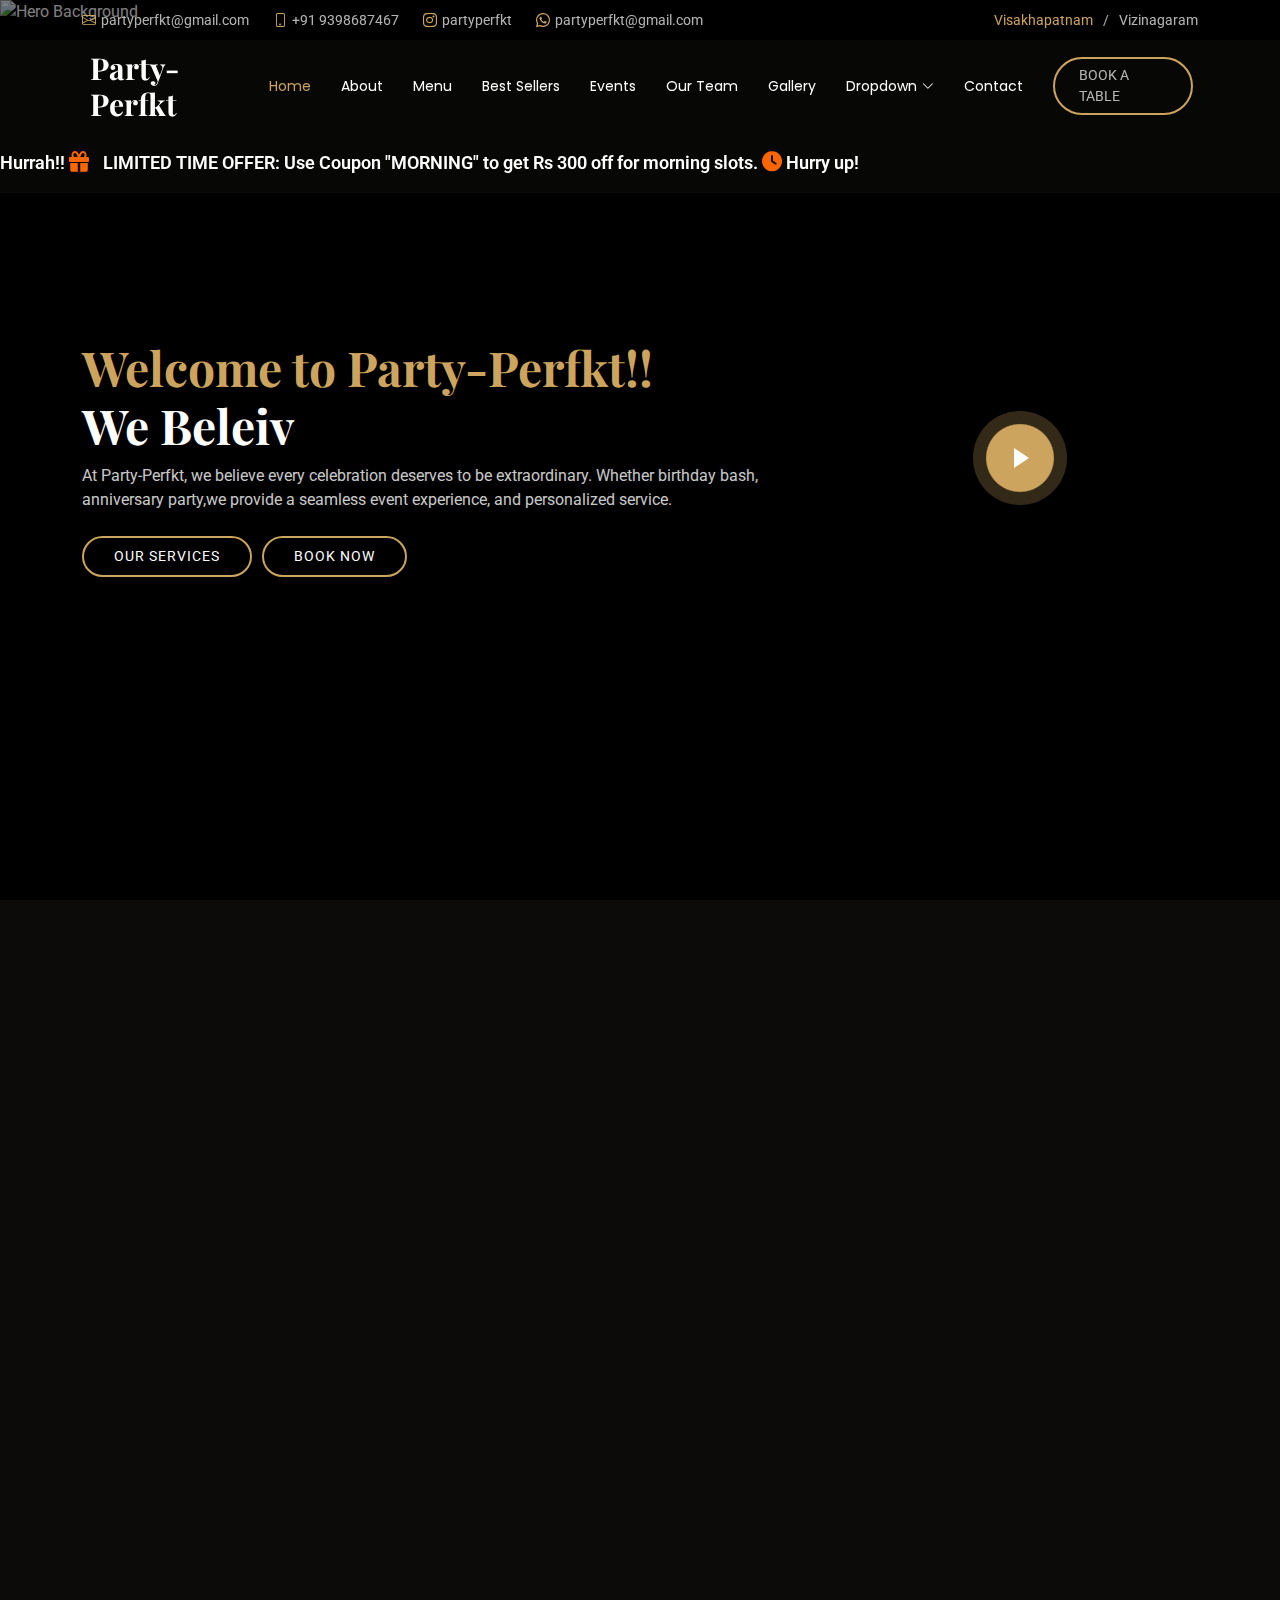
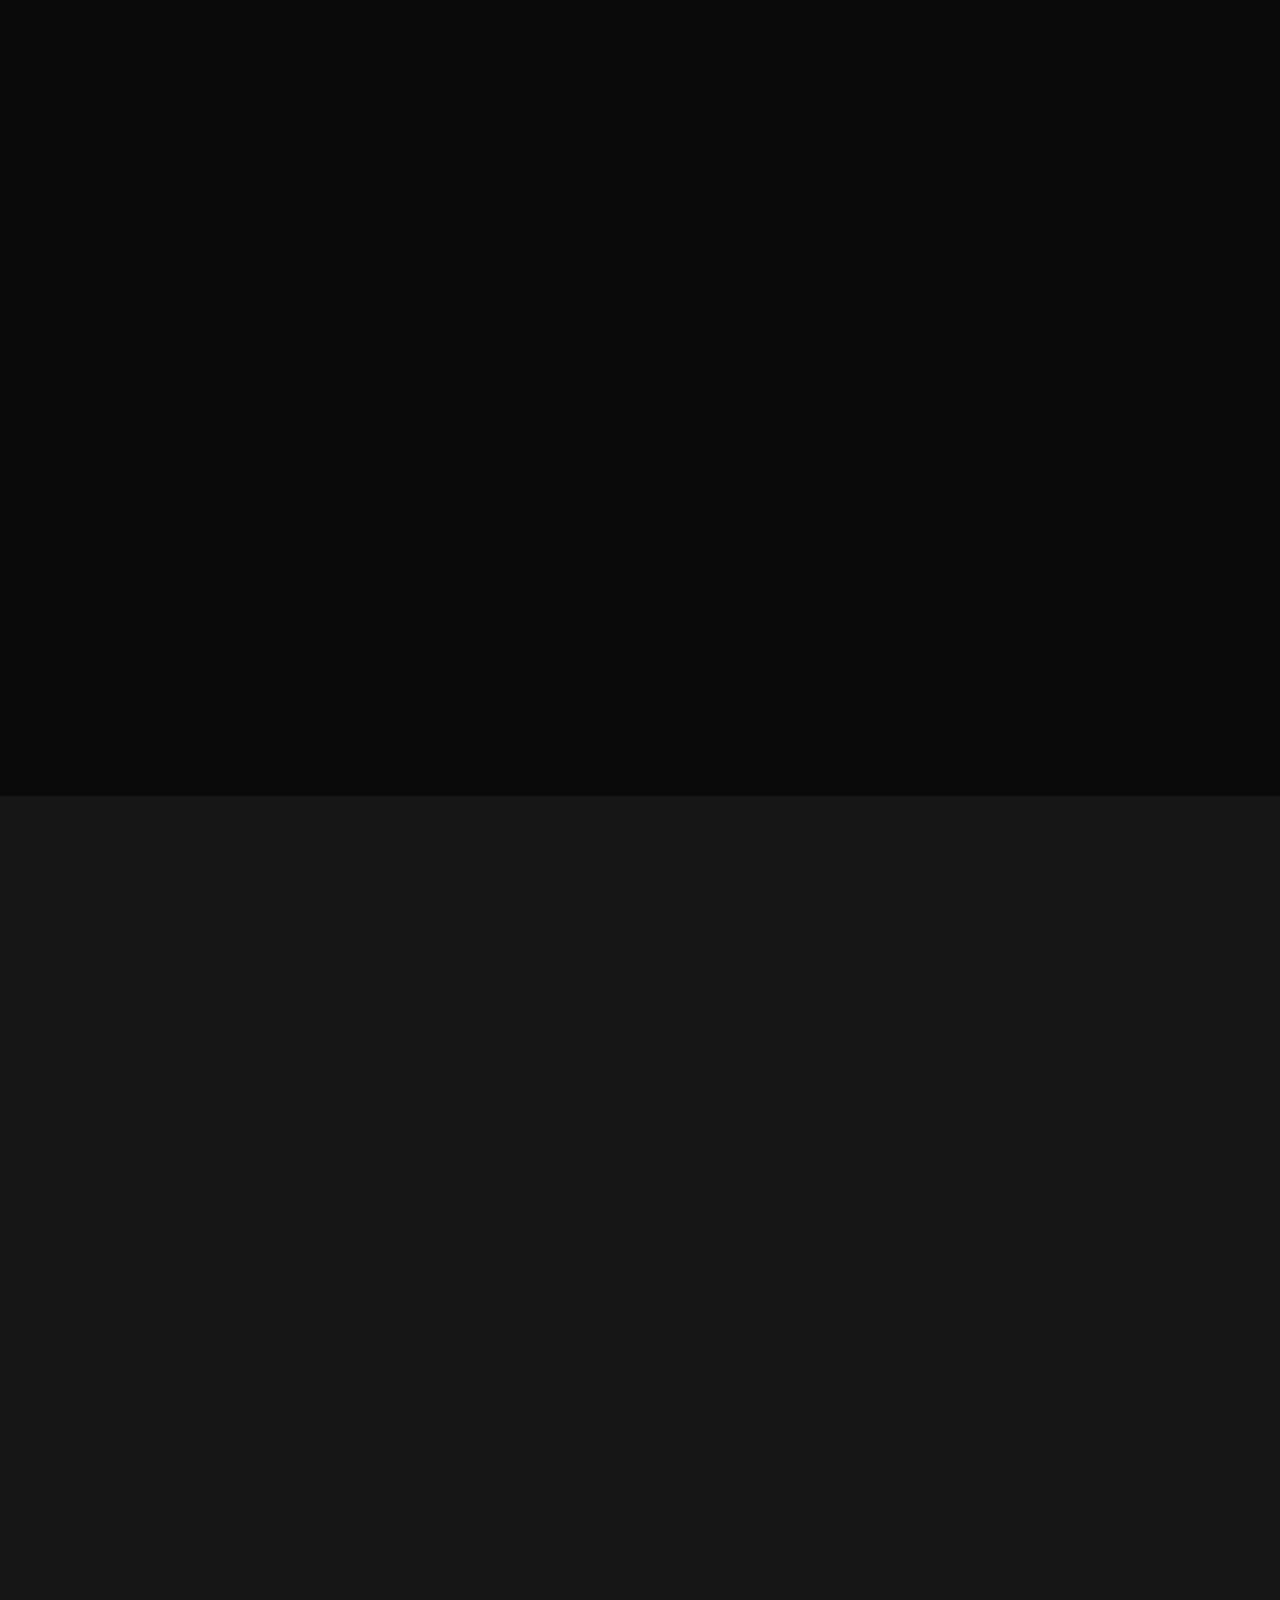
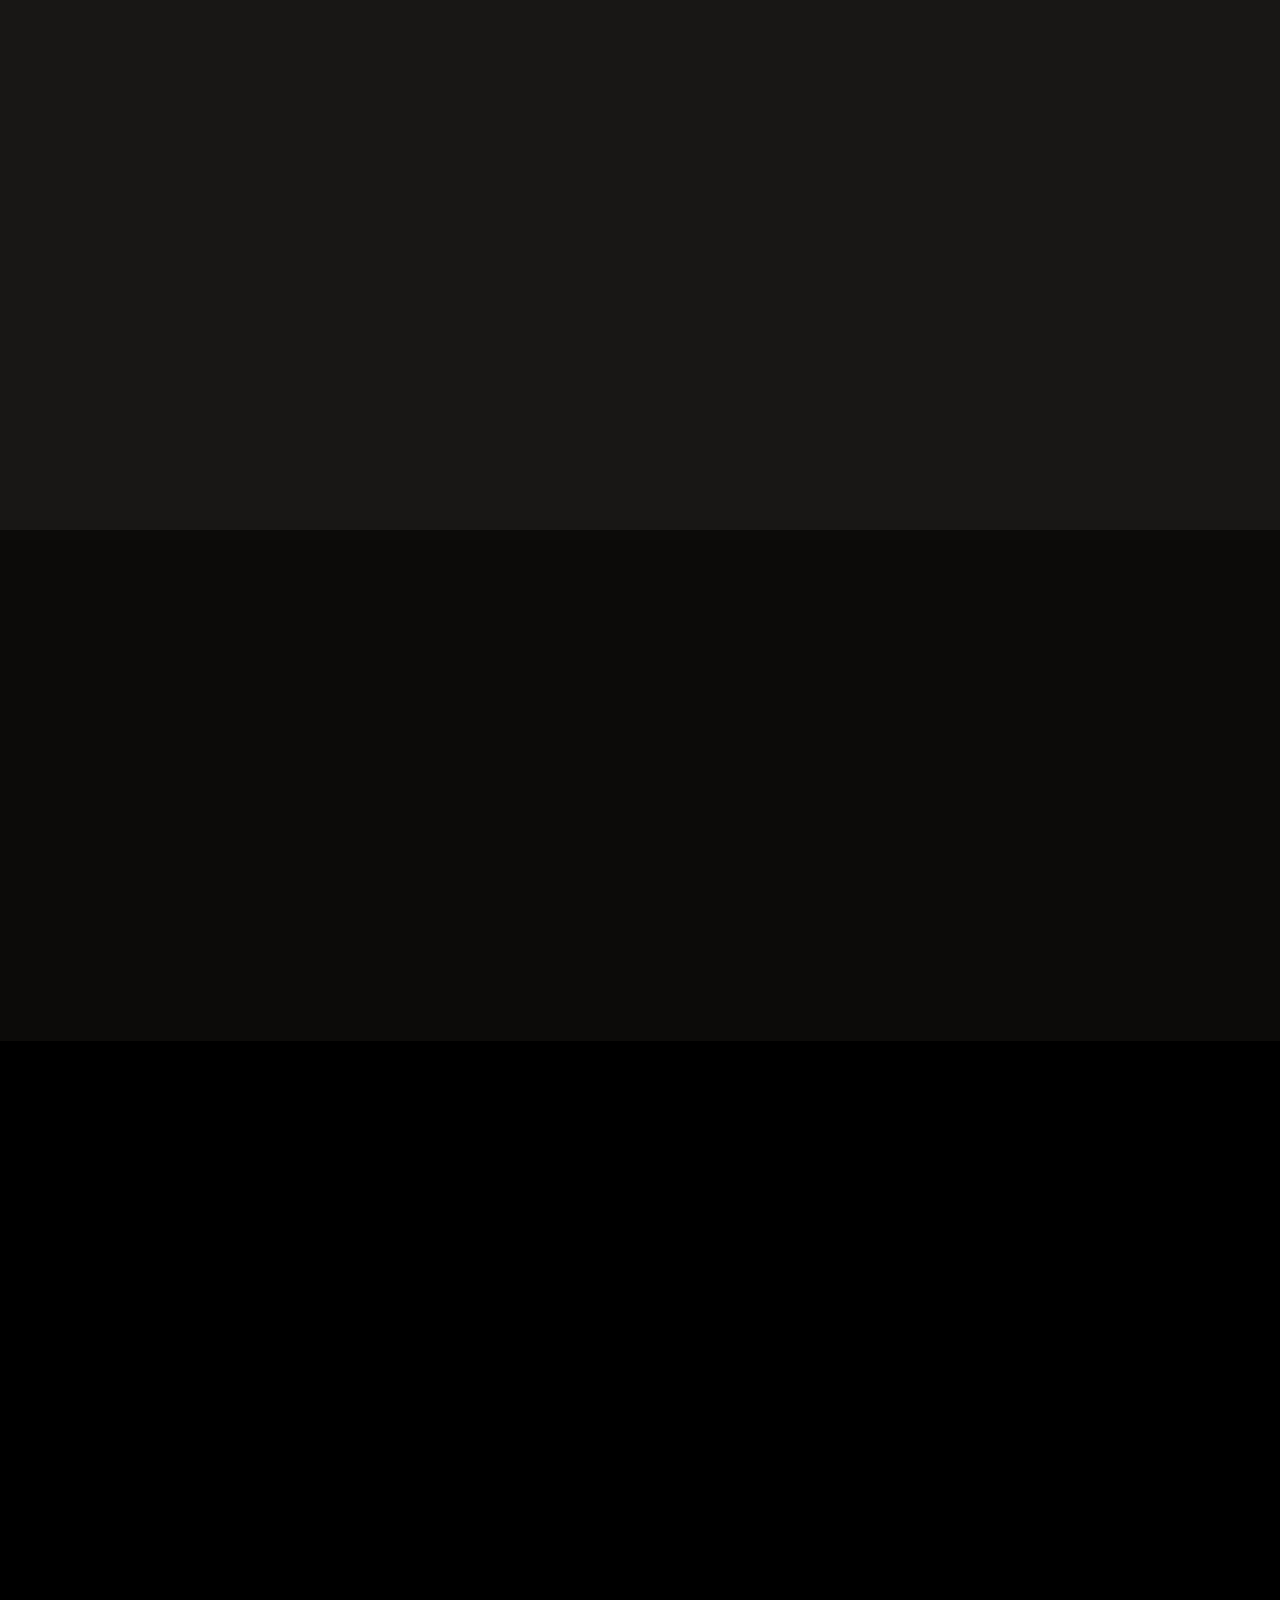
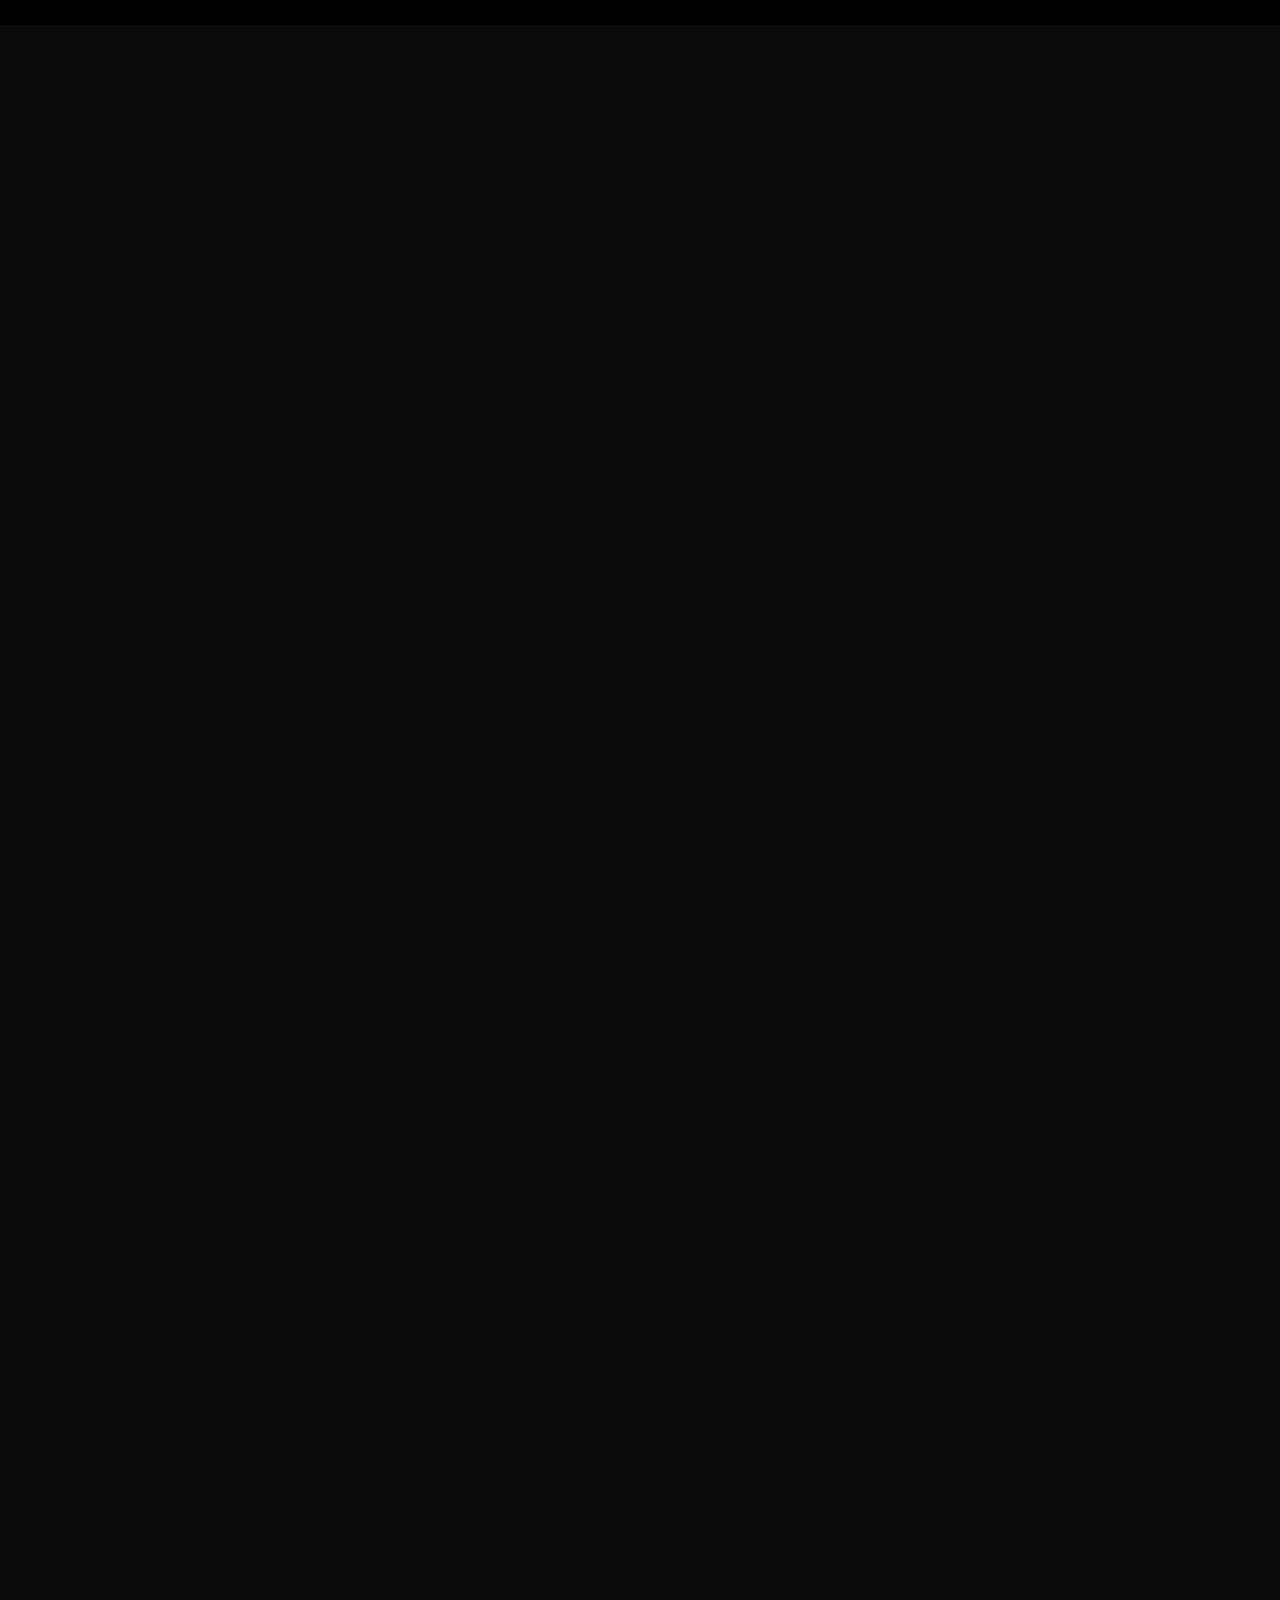
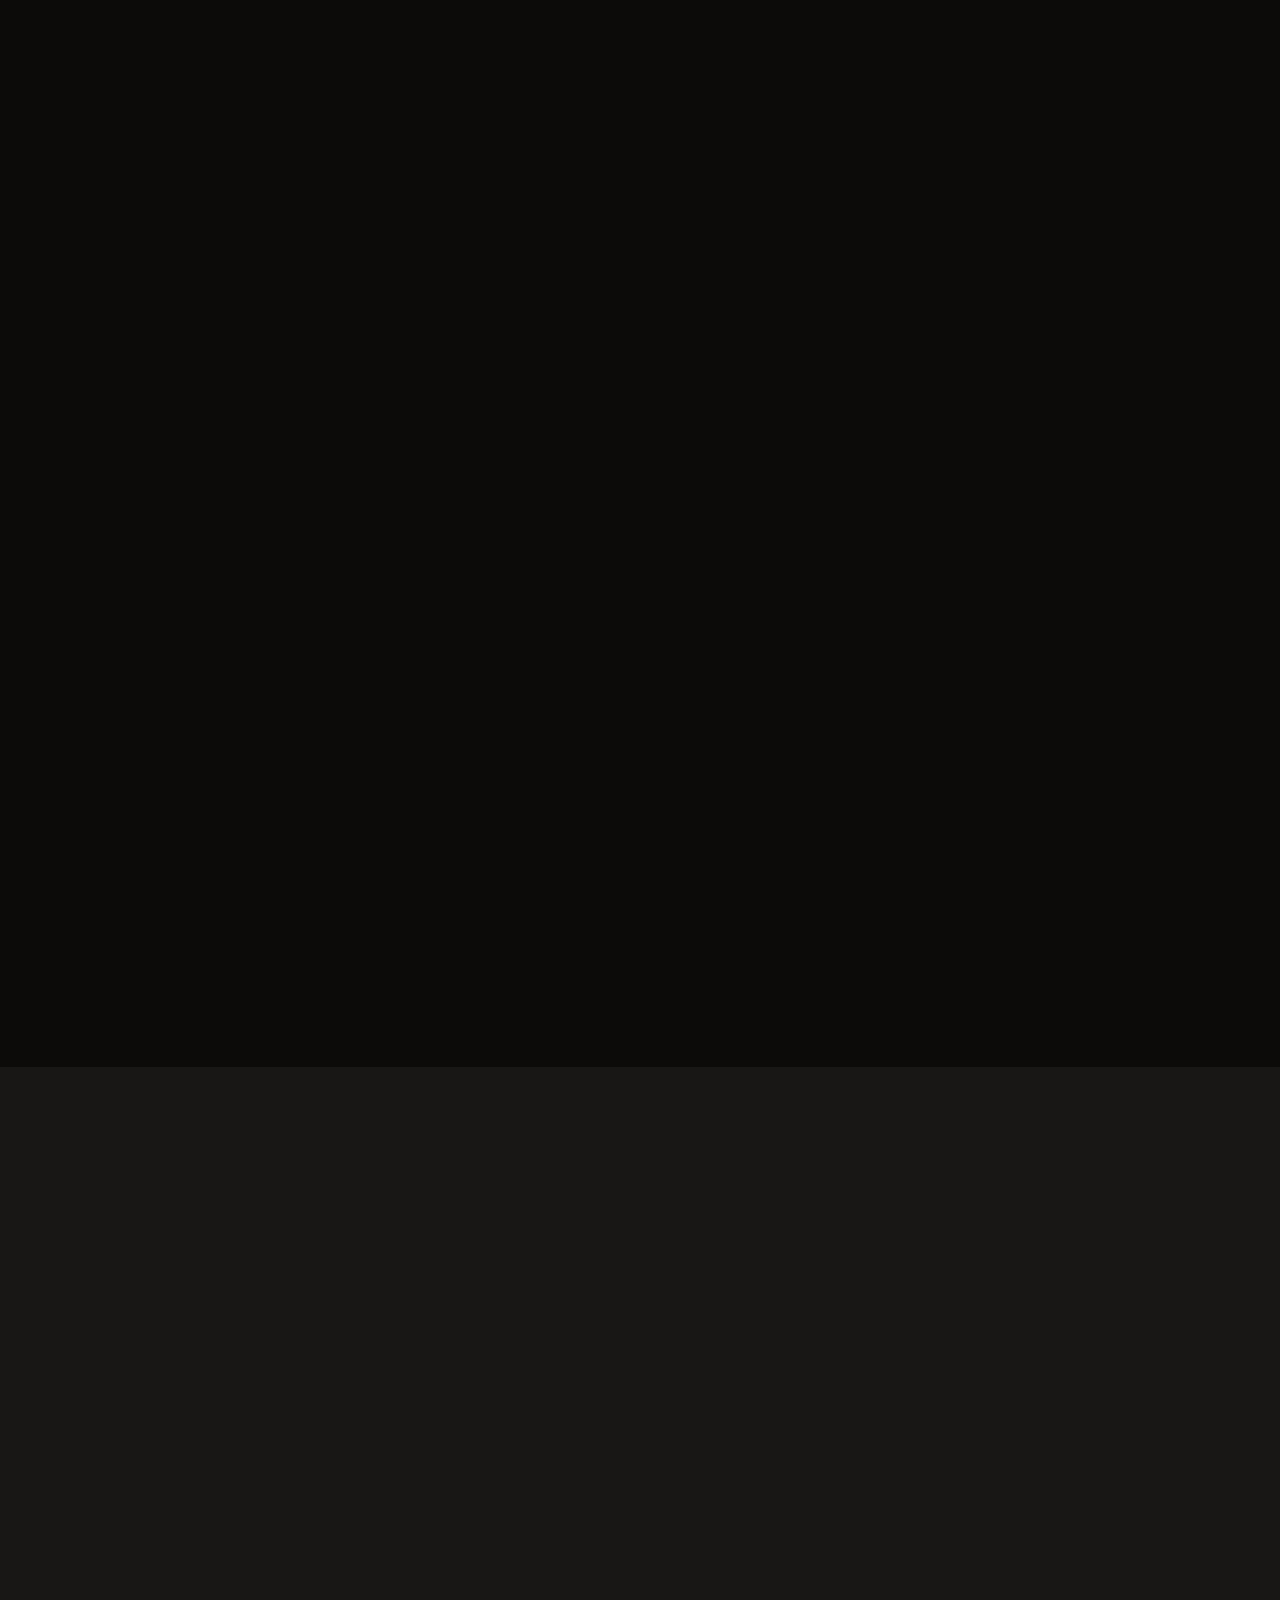
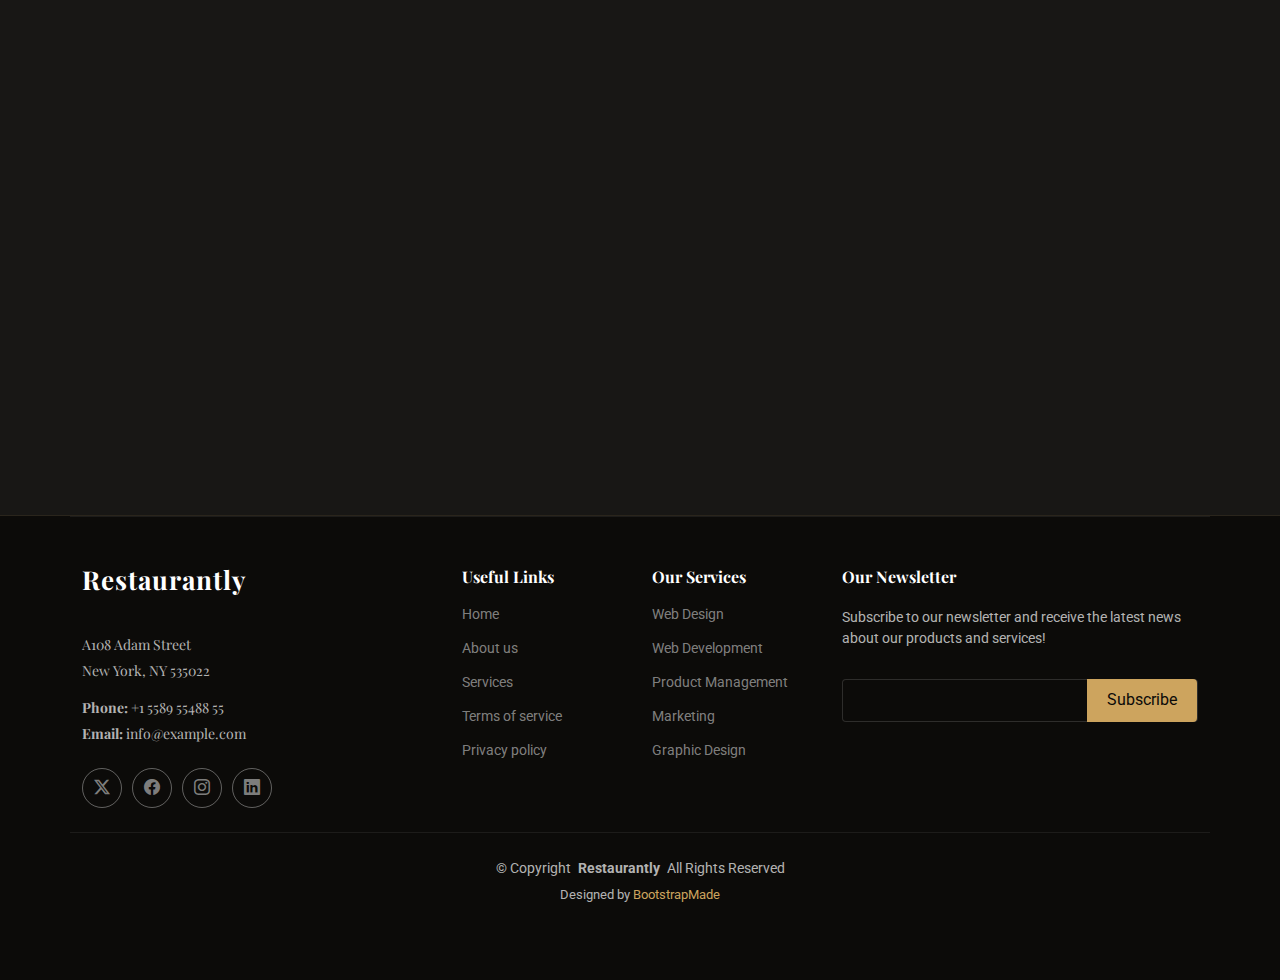
==== index.html @ 82a50529 "Initial commit" ====
<!DOCTYPE html>
<html lang="en">

<head>
  <meta charset="utf-8">
  <meta content="width=device-width, initial-scale=1.0" name="viewport">
  <title>Party-Perfkt</title>
  <meta name="description" content="">
  <meta name="keywords" content="">

  <!-- Favicons -->
  <link href="http://localhost/base/assets/img/3.png" rel="icon">
  <link href="assets/img/apple-touch-icon.png" rel="apple-touch-icon">

  <!-- Fonts -->
  <link href="https://fonts.googleapis.com" rel="preconnect">
  <link href="https://fonts.gstatic.com" rel="preconnect" crossorigin>
  <link href="https://fonts.googleapis.com/css2?family=Roboto:ital,wght@0,100;0,300;0,400;0,500;0,700;0,900;1,100;1,300;1,400;1,500;1,700;1,900&family=Poppins:ital,wght@0,100;0,200;0,300;0,400;0,500;0,600;0,700;0,800;0,900;1,100;1,200;1,300;1,400;1,500;1,600;1,700;1,800;1,900&family=Playfair+Display:ital,wght@0,400;0,500;0,600;0,700;0,800;0,900;1,400;1,500;1,600;1,700;1,800;1,900&display=swap" rel="stylesheet">

  <!-- Vendor CSS Files -->
  <link href="assets/vendor/bootstrap/css/bootstrap.min.css" rel="stylesheet">
  <link href="assets/vendor/bootstrap-icons/bootstrap-icons.css" rel="stylesheet">
  <link href="assets/vendor/aos/aos.css" rel="stylesheet">
  <link href="assets/vendor/glightbox/css/glightbox.min.css" rel="stylesheet">
  <link href="assets/vendor/swiper/swiper-bundle.min.css" rel="stylesheet">

  <!-- Main CSS File -->
  <link href="assets/css/main.css" rel="stylesheet">


  <!-- my addons -->
  <link rel="stylesheet" href="https://cdnjs.cloudflare.com/ajax/libs/font-awesome/6.0.0-beta3/css/all.min.css">

</head>

<style>
  /* Container for scrolling */
.scrolling-message {
  display: flex;
  white-space: nowrap;
  overflow: hidden;
  animation: scroll-left 13s linear infinite;
}

/* Scroll animation */
@keyframes scroll-left {
  0% {
    transform: translateX(100%);
  }
  100% {
    transform: translateX(-100%);
  }
}

/* Styling for the offer text */
.offer-text {
  font-size: 18px;
  font-weight: 600;
  color: #fff;
}

/* Icons styling */
.fas {
  color: #ff6600;
  font-size: 20px;
}

/* Spacing between elements */
.mr-2 {
  margin-right: 10px;
}

.hero img {
  width: 100%;
  height: 100%;
  object-fit: cover; /* Ensures the image maintains its aspect ratio */
  transition: transform 1s ease-in-out;
  max-width: 100%;  /* Prevent the image from being stretched too much */
  max-height: 100vh; /* Make sure it doesn't grow beyond the viewport height */
}

.hero img.zoom {
  transform: scale(1.5); /* Zoom in the image */
}


</style>

<body class="index-page">

  <header id="header" class="header fixed-top">

    <div class="topbar d-flex align-items-center">
      <div class="container d-flex justify-content-center justify-content-md-between">
        <div class="contact-info d-flex align-items-center">
          <i class="bi bi-envelope d-flex align-items-center"><a href="partyperfkt@gmail.com">partyperfkt@gmail.com</a></i>
          <i class="bi bi-phone d-flex align-items-center ms-4"><span>+91 9398687467</span></i>
          <i class="bi bi-instagram d-flex align-items-center ms-4"><a href="partyperfkt@gmail.com">partyperfkt</a></i>
          <i class="bi bi-whatsapp d-flex align-items-center ms-4"><a href="partyperfkt@gmail.com">partyperfkt@gmail.com</a></i>
        </div>
        <div class="languages d-none d-md-flex align-items-center">
          <ul>
            <li>Visakhapatnam</li>
            <li><a href="#">Vizinagaram</a></li>
          </ul>
        </div>
      </div>
    </div><!-- End Top Bar -->

    <div class="branding d-flex align-items-cente">

      <div class="container position-relative d-flex align-items-center justify-content-between">
        <a href="index.html" class="logo d-flex align-items-center me-auto me-xl-0">
          <!-- Uncomment the line below if you also wish to use an image logo -->
          <img src="http://localhost/base/assets/img/3.png" alt="" style="max-height: 50px;">
          <h1 class="sitename">Party-Perfkt</h1>
        </a>

        <nav id="navmenu" class="navmenu">
          <ul>
            <li><a href="#hero" class="active">Home<br></a></li>
            <li><a href="#about">About</a></li>
            <li><a href="#menu">Menu</a></li>
            <li><a href="#specials">Best Sellers</a></li>
            <li><a href="#events">Events</a></li>
            <li><a href="#chefs">Our Team</a></li>
            <li><a href="#gallery">Gallery</a></li>
            <li class="dropdown"><a href="#"><span>Dropdown</span> <i class="bi bi-chevron-down toggle-dropdown"></i></a>
              <ul>
                <li><a href="#">Dropdown 1</a></li>
                <li class="dropdown"><a href="#"><span>Deep Dropdown</span> <i class="bi bi-chevron-down toggle-dropdown"></i></a>
                  <ul>
                    <li><a href="#">Deep Dropdown 1</a></li>
                    <li><a href="#">Deep Dropdown 2</a></li>
                    <li><a href="#">Deep Dropdown 3</a></li>
                    <li><a href="#">Deep Dropdown 4</a></li>
                    <li><a href="#">Deep Dropdown 5</a></li>
                  </ul>
                </li>
                <li><a href="#">Dropdown 2</a></li>
                <li><a href="#">Dropdown 3</a></li>
                <li><a href="#">Dropdown 4</a></li>
              </ul>
            </li>
            <li><a href="#contact">Contact</a></li>
          </ul>
          <i class="mobile-nav-toggle d-xl-none bi bi-list"></i>
        </nav>

        <a class="btn-book-a-table d-none d-xl-block" href="#book-a-table">Book a Table</a>

      </div>

    </div>
    <div class="branding d-flex align-items-center">
      <div class="scrolling-message d-flex align-items-center">
        <span class="offer-text">Hurrah!! <i class="fas fa-gift mr-2"></i> LIMITED TIME OFFER: Use Coupon "MORNING" to get Rs 300 off for morning slots. <i class="fas fa-clock"></i> Hurry up!</span>
      </div>
    </div>
    

  </header>

  <main class="main">

    <!-- Hero Section -->
    <section id="hero" class="hero section dark-background">
      <img src="assets/img/hero-bg2.png" alt="Hero Background" id="hero-image" data-aos="fade-in">

    <div class="container mt-3">
      <div class="row">
        <div class="col-lg-8 d-flex flex-column align-items-center align-items-lg-start mt-4 mt-lg-0">
          <h2><span>Welcome to Party-Perfkt!!</span></h2>
          <h2 data-aos="fade-up" id="typewriter" data-aos-delay="100"><span>Party-Perfkt</span></h2>
          <!-- <p class="fs-6" data-aos="fade-up" data-aos-delay="200">Delivering great services for more than 10K+ happy customers!</p> -->
          <p class="fs-6" data-aos="fade-up" data-aos-delay="200">At Party-Perfkt, we believe every celebration deserves to be extraordinary. Whether birthday bash, anniversary party,we provide a seamless event experience, and personalized service.</p>
          <div class="d-flex mt-4" data-aos="fade-up" data-aos-delay="300">
            <a href="#menu" class="cta-btn">Our Services</a>
            <a href="#book-a-table" class="cta-btn">Book Now</a>
          </div>
        </div>
        <div class="col-lg-4 d-flex align-items-center justify-content-center mt-5 mt-lg-0">
          <a href="https://www.youtube.com/watch?v=Y7f98aduVJ8" class="glightbox pulsating-play-btn"></a>
        </div>
      </div>
    </div>
    </section>
    


    <!-- About Section -->
    <section id="about" class="about section">

      <div class="container" data-aos="fade-up" data-aos-delay="100">

        <div class="row gy-4">
          <div class="col-lg-6 order-1 order-lg-2">
            <img src="assets/img/about.png" class="img-fluid about-img" alt="">
          </div>
          <div class="col-lg-6 order-2 order-lg-1 content">
            <h3>About Party-Perfkt</h3>
            <p class="fst-italic">
              Welcome to Party Perfkt, Where we specialize in creating unforgettable private event experiences. Whether it's a birthday, anniversary, date, or any special occasion, we provide:
            </p>
            <ul>
              <li><i class="bi bi-check2-all"></i> <span>State-of-the-art audio and video for a premium entertainment experience</span></li>
              <li><i class="bi bi-check2-all"></i> <span>Delicious food, custom cakes, and vibrant flowers to make your event memorable</span></li>
              <li><i class="bi bi-check2-all"></i> <span>Themed decorations to bring your vision to life</span></li>
              <li><i class="bi bi-check2-all"></i> <span>A dedicated team to handle every detail, ensuring you can relax and enjoy your time</span></li>

            </ul>
            <p>
              Let Party Perfkt transform your celebrations into extraordinary memories with a personalized touch and seamless service!
            </p>
          </div>
        </div>

      </div>

    </section><!-- /About Section -->

    <!-- Why Us Section -->
    <section id="why-us" class="why-us section">

      <!-- Section Title -->
      <div class="container section-title" data-aos="fade-up">
        <h2>WHY US</h2>
        <p>Why Choose Our Services</p>
      </div><!-- End Section Title -->

      <div class="container">

        <div class="row gy-4">

          <div class="col-lg-4" data-aos="fade-up" data-aos-delay="100">
            <div class="card-item">
              <span>01</span>
              <h4><a href="" class="stretched-link">Affordability</a></h4>
              <p>We believe in making luxury accessible. Our competitive pricing ensures you get top-notch decor and services without compromising on quality.</p>
            </div>
          </div><!-- Card Item -->

          <div class="col-lg-4" data-aos="fade-up" data-aos-delay="200">
            <div class="card-item">
              <span>02</span>
              <h4><a href="" class="stretched-link">Customization</a></h4>
              <p>Your event is unique, and so are our services. We work closely with you to understand your vision and bring it to life with personalized touches that reflect your style.</p>
            </div>
          </div><!-- Card Item -->

          <div class="col-lg-4" data-aos="fade-up" data-aos-delay="300">
            <div class="card-item">
              <span>03</span>
              <h4><a href="" class="stretched-link">Mini Theater Experience</a></h4>
              <p>Immerse yourself in our bespoke mini theater setups, perfect for private screenings, movie nights, or gaming parties. We provide state-of-the-art equipment and cozy seating arrangements to elevate your entertainment experience.</p>
            </div>
          </div><!-- Card Item -->

          <div class="col-lg-4" data-aos="fade-up" data-aos-delay="300">
            <div class="card-item">
              <span>04</span>
              <h4><a href="" class="stretched-link">Proffesionalism</a></h4>
              <p>With years of experience in event planning and decor, our team is committed to professionalism and excellence. We handle every aspect of your event with care and attention to detail.</p>
            </div>
          </div>

          <div class="col-lg-4" data-aos="fade-up" data-aos-delay="300">
            <div class="card-item">
              <span>05</span>
              <h4><a href="" class="stretched-link">Premium Decor</a></h4>
              <p>Elevate your event with our exquisite decorations tailored to your theme and preferences. From elegant centerpieces to eye-catching backdrops, our team ensures every detail is meticulously crafted to create a stunning ambiance.</p>
            </div>
          </div>

          <div class="col-lg-4" data-aos="fade-up" data-aos-delay="300">
            <div class="card-item">
              <span>06</span>
              <h4><a href="" class="stretched-link">Cakes & Flowers</a></h4>
              <p>Add just XX rupees and enjoy an additional half-kilogram of cake! and a bouquet of flowers! and make your people full of blushed and happiness.</p>
            </div>
          </div>

        </div>

      </div>

    </section><!-- /Why Us Section -->

    <!-- Menu Section -->
    <section id="menu" class="menu section">

      <!-- Section Title -->
      <div class="container section-title" data-aos="fade-up">
        <h2>Menu</h2>
        <p>Check Our Add-ons</p>
      </div><!-- End Section Title -->

      <div class="container isotope-layout" data-default-filter="*" data-layout="masonry" data-sort="original-order">

        <div class="row" data-aos="fade-up" data-aos-delay="100">
          <div class="col-lg-12 d-flex justify-content-center">
            <ul class="menu-filters isotope-filters">
              <li data-filter="*" class="filter-active">All add-ons</li>
               <li data-filter=".filter-starters">Decorations</li>
              <li data-filter=".filter-salads">Bouquets</li>
              <li data-filter=".filter-specialty">Cakes</li>
            </ul>
          </div>
        </div><!-- Menu Filters -->

        <div class="row isotope-container" data-aos="fade-up" data-aos-delay="200">

          <!-- Fog Effect -->
          <div class="col-lg-6 menu-item isotope-item filter-starters">
              <img src="assets/img/menu/fogeffect.png" class="menu-img" alt="">
              <div class="menu-content">
                  <a href="/decorations.html">Fog Effect</a><span>₹ 499</span>
              </div>
              <div class="menu-ingredients">
                  Stunning fog effect for your event.
              </div>
          </div><!-- Menu Item -->
      
          <!-- Photo Clippings (16 Pics) -->
          <div class="col-lg-6 menu-item isotope-item filter-starters">
              <img src="assets/img/menu/photoclippings.jpg" class="menu-img" alt="">
              <div class="menu-content">
                  <a href="/decorations.html">Photo Clippings (16 Pics)</a><span>₹ 499</span>
              </div>
              <div class="menu-ingredients">
                  Get 16 beautifully printed photo clippings for your special occasion.
              </div>
          </div><!-- Menu Item -->
      
          <!-- Party Props -->
          <div class="col-lg-6 menu-item isotope-item filter-starters">
              <img src="assets/img/menu/partyprops.jpg" class="menu-img" alt="">
              <div class="menu-content">
                  <a href="/decorations.html">Party Props</a><span>₹ 199</span>
              </div>
              <div class="menu-ingredients">
                  Fun props for your party celebration.
              </div>
          </div><!-- Menu Item -->
      
          <!-- LED Numbers -->
          <div class="col-lg-6 menu-item isotope-item filter-starters">
              <img src="assets/img/menu/lednumbers.jpg" class="menu-img" alt="">
              <div class="menu-content">
                  <a href="/decorations.html">LED Numbers</a><span>₹ 99</span>
              </div>
              <div class="menu-ingredients">
                  LED illuminated numbers for your event.
              </div>
          </div><!-- Menu Item -->

      
          <!-- HBD Letters -->
          <div class="col-lg-6 menu-item isotope-item filter-starters">
              <img src="assets/img/menu/hbdletters.jpg" class="menu-img" alt="">
              <div class="menu-content">
                  <a href="/decorations.html">HBD Letters</a><span>₹ 99</span>
              </div>
              <div class="menu-ingredients">
                  Stylish "Happy Birthday" letters for your celebration.
              </div>
          </div><!-- Menu Item -->
      
          <!-- Candle Path -->
          <div class="col-lg-6 menu-item isotope-item filter-starters">
              <img src="assets/img/menu/candlepath.png" class="menu-img" alt="">
              <div class="menu-content">
                  <a href="/decorations.html">Candle Path</a><span>₹ 250</span>
              </div>
              <div class="menu-ingredients">
                  Create a beautiful candle path for a romantic ambiance.
              </div>
          </div><!-- Menu Item -->

          <div class="col-lg-6 menu-item isotope-item filter-specialty">
            <img src="assets/img/menu/cake.jpg" class="menu-img" alt="">
            <div class="menu-content">
                <a href="/cakes.html">Chocolate Cake</a><span>₹ 799</span>
            </div>
            <div class="menu-ingredients">
                A rich, decadent chocolate cake with layers of creamy frosting.
            </div>
        </div><!-- Menu Item -->
    
        <!-- Vanilla Cake -->
        <div class="col-lg-6 menu-item isotope-item filter-specialty">
            <img src="assets/img/menu/cake.jpg" class="menu-img" alt="">
            <div class="menu-content">
                <a href="/cakes.html">Vanilla Cake</a><span>₹ 699</span>
            </div>
            <div class="menu-ingredients">
                A light and fluffy vanilla cake with a smooth buttercream frosting.
            </div>
        </div><!-- Menu Item -->
    
        <!-- Red Velvet Cake -->
        <div class="col-lg-6 menu-item isotope-item filter-specialty">
            <img src="assets/img/menu/cake.jpg" class="menu-img" alt="">
            <div class="menu-content">
                <a href="/cakes.html">Red Velvet Cake</a><span>₹ 899</span>
            </div>
            <div class="menu-ingredients">
                A delicious red velvet cake with cream cheese frosting.
            </div>
        </div><!-- Menu Item -->
    
        <!-- Black Forest Cake -->
        <div class="col-lg-6 menu-item isotope-item filter-specialty">
            <img src="assets/img/menu/cake.jpg" class="menu-img" alt="">
            <div class="menu-content">
                <a href="/cakes.html">Black Forest Cake</a><span>₹ 999</span>
            </div>
            <div class="menu-ingredients">
                A rich cake with layers of whipped cream, chocolate shavings, and cherries.
            </div>
        </div><!-- Menu Item -->
    
        <!-- Fruit Cake -->
        <div class="col-lg-6 menu-item isotope-item filter-specialty">
            <img src="assets/img/menu/cake.jpg" class="menu-img" alt="">
            <div class="menu-content">
                <a href="/cakes.html">Fruit Cake</a><span>₹ 849</span>
            </div>
            <div class="menu-ingredients">
                A moist cake loaded with fresh seasonal fruits and nuts.
            </div>
        </div>

         <!-- Rose Bouquet -->
    <div class="col-lg-6 menu-item isotope-item filter-salads">
      <img src="assets/img/menu/rosebouquet.png" class="menu-img" alt="">
      <div class="menu-content">
          <a href="/flowers.html">Rose Bouquet</a><span>₹ 499</span>
      </div>
      <div class="menu-ingredients">
          A beautiful bouquet of fresh red roses, perfect for any occasion.
      </div>
  </div><!-- Menu Item -->

  <!-- Lily Bouquet -->
  <div class="col-lg-6 menu-item isotope-item filter-salads">
      <img src="assets/img/menu/rosebouquet.png" class="menu-img" alt="">
      <div class="menu-content">
          <a href="/flowers.html">Lily Bouquet</a><span>₹ 599</span>
      </div>
      <div class="menu-ingredients">
          A lovely bouquet of fresh white lilies to brighten up any room.
      </div>
  </div><!-- Menu Item -->

  <!-- Mixed Flower Bouquet -->
  <div class="col-lg-6 menu-item isotope-item filter-salads">
      <img src="assets/img/menu/rosebouquet.png" class="menu-img" alt="">
      <div class="menu-content">
          <a href="/flowers.html">Mixed Flower Bouquet</a><span>₹ 649</span>
      </div>
      <div class="menu-ingredients">
          A vibrant mix of seasonal flowers, ideal for any special event.
      </div>
  </div><!-- Menu Item -->

  <!-- Tulip Bouquet -->
  <div class="col-lg-6 menu-item isotope-item filter-salads">
      <img src="assets/img/menu/rosebouquet.png" class="menu-img" alt="">
      <div class="menu-content">
          <a href="/flowers.html">Tulip Bouquet</a><span>₹ 799</span>
      </div>
      <div class="menu-ingredients">
          A stunning bouquet of fresh, colorful tulips, symbolizing love and elegance.
      </div>
  </div><!-- Menu Item -->

  <!-- Sunflower Bouquet -->
  <div class="col-lg-6 menu-item isotope-item filter-salads">
      <img src="assets/img/menu/rosebouquet.png" class="menu-img" alt="">
      <div class="menu-content">
          <a href="/flowers.html">Sunflower Bouquet</a><span>₹ 699</span>
      </div>
      <div class="menu-ingredients">
          A cheerful bouquet of sunflowers to brighten anyone's day.
      </div>
  </div><!-- Menu Item -->
      
      </div><!-- End Menu Row -->

      </div>

    </section><!-- /Menu Section -->

    <!-- Specials Section -->
    <section id="specials" class="specials section">

      <!-- Section Title -->
      <div class="container section-title" data-aos="fade-up">
        <h2>Best Sellers</h2>
        <p>Check Our Best Sellers</p>
      </div><!-- End Section Title -->

      <div class="container" data-aos="fade-up" data-aos-delay="100">

        <div class="row">
            <div class="col-lg-3">
                <ul class="nav nav-tabs flex-column">
                    <!-- Rose Bouquet -->
                    <li class="nav-item">
                        <a class="nav-link active show" data-bs-toggle="tab" href="#item-tab-1">Rose Bouquet</a>
                    </li>
                    <!-- Black Forest Cake -->
                    <li class="nav-item">
                        <a class="nav-link" data-bs-toggle="tab" href="#item-tab-2">Black Forest Cake</a>
                    </li>
                    <!-- Fog Effect -->
                    <li class="nav-item">
                        <a class="nav-link" data-bs-toggle="tab" href="#item-tab-3">Fog Effect</a>
                    </li>
                    <!-- Party Props -->
                    <li class="nav-item">
                        <a class="nav-link" data-bs-toggle="tab" href="#item-tab-4">Party Props</a>
                    </li>
                    <!-- Photo Clippings -->
                    <li class="nav-item">
                        <a class="nav-link" data-bs-toggle="tab" href="#item-tab-5">Photo Clippings (16 Pics)</a>
                    </li>
                </ul>
            </div>
            <div class="col-lg-9 mt-4 mt-lg-0">
                <div class="tab-content">
                    <!-- Rose Bouquet -->
                    <div class="tab-pane active show" id="item-tab-1">
                        <div class="row">
                            <div class="col-lg-8 details order-2 order-lg-1">
                                <h3>Rose Bouquet</h3>
                                <p class="fst-italic">A beautiful bouquet of fresh red roses, perfect for any occasion.</p>
                                <p>Gift a classic bouquet of red roses to express love, passion, and admiration. Ideal for birthdays, anniversaries, or just to make someone's day special.</p>
                                <h3>₹ 499</h3>
                            </div>
                            <div class="col-lg-4 text-center order-1 order-lg-2">
                                <img src="assets/img/specials-1.png" alt="" class="img-fluid">
                            </div>
                        </div>
                    </div>
                    <!-- Black Forest Cake -->
                    <div class="tab-pane" id="item-tab-2">
                        <div class="row">
                            <div class="col-lg-8 details order-2 order-lg-1">
                                <h3>Black Forest Cake</h3>
                                <p class="fst-italic">A rich cake with layers of whipped cream, chocolate shavings, and cherries.</p>
                                <p>This delectable cake combines the richness of chocolate, cream, and cherries to create the perfect dessert for any occasion. A must-try for all cake lovers!</p>
                                <h3>₹ 499</h3>
                            </div>
                            <div class="col-lg-4 text-center order-1 order-lg-2">
                                <img src="assets/img/specials-1.png" alt="" class="img-fluid">
                            </div>
                        </div>
                    </div>
                    <!-- Fog Effect -->
                    <div class="tab-pane" id="item-tab-3">
                        <div class="row">
                            <div class="col-lg-8 details order-2 order-lg-1">
                                <h3>Fog Effect</h3>
                                <p class="fst-italic">A stunning fog effect for your event.</p>
                                <p>Create a magical atmosphere with our fog effect. Perfect for parties, performances, and any event where you want to add a touch of mystery and drama.</p>
                                <h3>₹ 499</h3>
                            </div>
                            <div class="col-lg-4 text-center order-1 order-lg-2">
                                <img src="assets/img/specials-1.png" alt="" class="img-fluid">
                            </div>
                        </div>
                    </div>
                    <!-- Party Props -->
                    <div class="tab-pane" id="item-tab-4">
                        <div class="row">
                            <div class="col-lg-8 details order-2 order-lg-1">
                                <h3>Party Props</h3>
                                <p class="fst-italic">Fun props for your party celebration.</p>
                                <p>Get your party started with our fun and quirky party props! From hats and glasses to fun signs, these props will make your event unforgettable.</p>
                                <h3>₹ 499</h3>
                            </div>
                            <div class="col-lg-4 text-center order-1 order-lg-2">
                                <img src="assets/img/specials-1.png" alt="" class="img-fluid">
                            </div>
                        </div>
                    </div>
                    <!-- Photo Clippings (16 Pics) -->
                    <div class="tab-pane" id="item-tab-5">
                        <div class="row">
                            <div class="col-lg-8 details order-2 order-lg-1">
                                <h3>Photo Clippings (16 Pics)</h3>
                                <p class="fst-italic">Get 16 beautifully printed photo clippings for your special occasion.</p>
                                <p>Our photo clipping service prints your favorite photos and cuts them into beautiful, framed pieces. Perfect for displaying memories at parties, weddings, or any event.</p>
                                <h3>₹ 499</h3>
                            </div>
                            <div class="col-lg-4 text-center order-1 order-lg-2">
                                <img src="assets/img/specials-1.png" alt="" class="img-fluid">
                            </div>
                        </div>
                    </div>
                </div>
            </div>
        </div>
    
    </div>
    

    </section><!-- /Specials Section -->

    <!-- Events Section -->
    <section id="events" class="events section">

      <img class="slider-bg" src="assets/img/events-bg.jpg" alt="" data-aos="fade-in">
    
      <div class="container">
    
        <div class="swiper init-swiper" data-aos="fade-up" data-aos-delay="100">
          <script type="application/json" class="swiper-config">
            {
              "loop": true,
              "speed": 600,
              "autoplay": {
                "delay": 5000
              },
              "slidesPerView": "auto",
              "pagination": {
                "el": ".swiper-pagination",
                "type": "bullets",
                "clickable": true
              }
            }
          </script>
          <div class="swiper-wrapper">
    
            <!-- Mini Theatre with Friends and Family -->
            <div class="swiper-slide">
              <div class="row gy-4 event-item">
                <div class="col-lg-6">
                  <img src="assets/img/hero-bg5.png" class="img-fluid" alt="Mini Theatre with Friends and Family">
                </div>
                <div class="col-lg-6 pt-4 pt-lg-0 content">
                  <h3>Mini Theatre with Friends and Family</h3>
                  <div class="price">
                    <p><span>$250</span></p>
                  </div>
                  <p class="fst-italic">
                    Create unforgettable memories with your loved ones by enjoying a private mini theatre experience, tailored just for your group.
                  </p>
                  <ul>
                    <li><i class="bi bi-check2-circle"></i> <span>Customized movie selection for your group</span></li>
                    <li><i class="bi bi-check2-circle"></i> <span>Snacks and refreshments provided</span></li>
                    <li><i class="bi bi-check2-circle"></i> <span>Comfortable seating arrangement for all attendees</span></li>
                  </ul>
                  <p>
                    Our mini theatre setup is perfect for family gatherings, intimate movie nights, or any occasion where you want to experience cinema in a private, cozy setting.
                  </p>
                </div>
              </div>
            </div><!-- End Mini Theatre -->
    
            <!-- Birthday Events -->
            <div class="swiper-slide">
              <div class="row gy-4 event-item">
                <div class="col-lg-6">
                  <img src="assets/img/hero-bg5.png" class="img-fluid" alt="Birthday Events">
                </div>
                <div class="col-lg-6 pt-4 pt-lg-0 content">
                  <h3>Birthday Parties</h3>
                  <div class="price">
                    <p><span>$189</span></p>
                  </div>
                  <p class="fst-italic">
                    Celebrate your special day with a one-of-a-kind birthday event designed just for you!
                  </p>
                  <ul>
                    <li><i class="bi bi-check2-circle"></i> <span>Themed decorations and activities</span></li>
                    <li><i class="bi bi-check2-circle"></i> <span>Customizable party packages for all ages</span></li>
                    <li><i class="bi bi-check2-circle"></i> <span>Delicious cake and snacks included</span></li>
                  </ul>
                  <p>
                    Whether it's a kids' birthday or a milestone celebration, we provide everything you need to make it a memorable day!
                  </p>
                </div>
              </div>
            </div><!-- End Birthday Parties -->
    
            <!-- Mom-to-Be Events -->
            <div class="swiper-slide">
              <div class="row gy-4 event-item">
                <div class="col-lg-6">
                  <img src="assets/img/hero-bg5.png" class="img-fluid" alt="Mom-to-Be Events">
                </div>
                <div class="col-lg-6 pt-4 pt-lg-0 content">
                  <h3>Mom-to-Be Events</h3>
                  <div class="price">
                    <p><span>$220</span></p>
                  </div>
                  <p class="fst-italic">
                    Celebrate the upcoming arrival of your bundle of joy with a beautiful and intimate mom-to-be event.
                  </p>
                  <ul>
                    <li><i class="bi bi-check2-circle"></i> <span>Elegant decor to match your theme</span></li>
                    <li><i class="bi bi-check2-circle"></i> <span>Fun games and activities for guests</span></li>
                    <li><i class="bi bi-check2-circle"></i> <span>Customizable packages for baby showers</span></li>
                  </ul>
                  <p>
                    A perfect event to gather family and friends, with personalized touches to make the mom-to-be feel truly special.
                  </p>
                </div>
              </div>
            </div><!-- End Mom-to-Be Events -->
    
            <!-- Small Private Parties -->
            <div class="swiper-slide">
              <div class="row gy-4 event-item">
                <div class="col-lg-6">
                  <img src="assets/img/hero-bg5.png" class="img-fluid" alt="Small Private Parties">
                </div>
                <div class="col-lg-6 pt-4 pt-lg-0 content">
                  <h3>Small Private Parties</h3>
                  <div class="price">
                    <p><span>$150</span></p>
                  </div>
                  <p class="fst-italic">
                    Host an exclusive, intimate event with your closest friends and family, designed to create lasting memories.
                  </p>
                  <ul>
                    <li><i class="bi bi-check2-circle"></i> <span>Exclusive venue rental for small groups</span></li>
                    <li><i class="bi bi-check2-circle"></i> <span>Custom menus and catering options</span></li>
                    <li><i class="bi bi-check2-circle"></i> <span>Personalized party planning and support</span></li>
                  </ul>
                  <p>
                    Whether it's a dinner party, anniversary, or celebration, we offer a personalized service to create the perfect atmosphere for your small gathering.
                  </p>
                </div>
              </div>
            </div><!-- End Small Private Parties -->
    
            <!-- More event types can be added here in the future -->
    
          </div>
          <div class="swiper-pagination"></div>
        </div>
    
      </div>
    
    </section><!-- /Events Section -->
    

    <!-- Book A Table Section -->
    <section id="book-a-table" class="book-a-table section">

      <!-- Section Title -->
      <div class="container section-title" data-aos="fade-up">
        <h2>Join Waitlist</h2>
        <p>Book Now</p>
      </div><!-- End Section Title -->

      <div class="container" data-aos="fade-up" data-aos-delay="100">

        <form action="forms/book-a-table.php" method="post" role="form" class="php-email-form">
          <div class="row gy-4">
            <div class="col-lg-4 col-md-6">
              <input type="text" name="name" class="form-control" id="name" placeholder="Your Name" required="">
            </div>
            <div class="col-lg-4 col-md-6">
              <input type="email" class="form-control" name="email" id="email" placeholder="Your Email" required="">
            </div>
            <div class="col-lg-4 col-md-6">
              <input type="text" class="form-control" name="phone" id="phone" placeholder="Your Phone" required="">
            </div>
            <div class="col-lg-4 col-md-6">
              <input type="date" name="date" class="form-control" id="date" placeholder="Date" required="">
            </div>
            <div class="col-lg-4 col-md-6">
              <input type="time" class="form-control" name="time" id="time" placeholder="Time" required="">
            </div>
            <div class="col-lg-4 col-md-6">
              <input type="number" class="form-control" name="people" id="people" placeholder="# of people" required="">
            </div>
            <div class="col-lg-12 col-md-12">
              <input type="text" class="form-control" name="location" id="location" placeholder="Enter location" required="" value="Visakhapatnam">
            </div>
          </div>

          <div class="form-group mt-3">
            <textarea class="form-control" name="message" rows="5" placeholder="Message"></textarea>
          </div>

          <div class="text-center mt-3">
            <div class="loading">Loading</div>
            <div class="error-message"></div>
            <div class="sent-message">Your booking request was sent. We will call back or send an Email to confirm your reservation. Thank you!</div>
            <button type="submit">Join Waitlist</button>
          </div>
        </form><!-- End Reservation Form -->

        

      </div>

    </section><!-- /Book A Table Section -->

    <!-- Testimonials Section -->
    <section id="testimonials" class="testimonials section">

      <!-- Section Title -->
      <div class="container section-title" data-aos="fade-up">
        <h2>Customer Reviews</h2>
        <p>What our customers are saying about us</p>
      </div><!-- End Section Title -->
    
      <div class="container" data-aos="fade-up" data-aos-delay="100">
    
        <div class="swiper init-swiper" data-speed="600" data-delay="5000" data-breakpoints="{ &quot;320&quot;: { &quot;slidesPerView&quot;: 1, &quot;spaceBetween&quot;: 40 }, &quot;1200&quot;: { &quot;slidesPerView&quot;: 3, &quot;spaceBetween&quot;: 40 } }">
          <script type="application/json" class="swiper-config">
            {
              "loop": true,
              "speed": 600,
              "autoplay": {
                "delay": 5000
              },
              "slidesPerView": "auto",
              "pagination": {
                "el": ".swiper-pagination",
                "type": "bullets",
                "clickable": true
              },
              "breakpoints": {
                "320": {
                  "slidesPerView": 1,
                  "spaceBetween": 40
                },
                "1200": {
                  "slidesPerView": 3,
                  "spaceBetween": 20
                }
              }
            }
          </script>
          <div class="swiper-wrapper">
    
            <div class="swiper-slide">
              <div class="testimonial-item">
                <p>
                  <i class="bi bi-quote quote-icon-left"></i>
                  <span>We had an unforgettable anniversary celebration! The private room was beautifully decorated, the cake was beyond our expectations, and the emotional photos captured every special moment. Truly a fantastic experience!</span>
                  <i class="bi bi-quote quote-icon-right"></i>
                </p>
                <img src="assets/img/testimonials/testimonials-1.jpg" class="testimonial-img" alt="">
                <h3>Saul & Emma</h3>
              </div>
            </div><!-- End testimonial item -->
    
            <div class="swiper-slide">
              <div class="testimonial-item">
                <p>
                  <i class="bi bi-quote quote-icon-left"></i>
                  <span>Our birthday party was a hit! The private room was perfect for our guests, and the decoration was elegant and tasteful. Plus, the photo booth captured all our happy moments. Highly recommend!</span>
                  <i class="bi bi-quote quote-icon-right"></i>
                </p>
                <img src="assets/img/testimonials/testimonials-2.jpg" class="testimonial-img" alt="">
                <h3>Sara & Friends</h3>
              </div>
            </div><!-- End testimonial item -->
    
            <div class="swiper-slide">
              <div class="testimonial-item">
                <p>
                  <i class="bi bi-quote quote-icon-left"></i>
                  <span>From the cake to the decorations and the photography – everything exceeded our expectations! The private room made our anniversary so special and intimate. Such a professional service!</span>
                  <i class="bi bi-quote quote-icon-right"></i>
                </p>
                <img src="assets/img/testimonials/testimonials-3.jpg" class="testimonial-img" alt="">
                <h3>Jena & Mark</h3>
              </div>
            </div><!-- End testimonial item -->
    
            <div class="swiper-slide">
              <div class="testimonial-item">
                <p>
                  <i class="bi bi-quote quote-icon-left"></i>
                  <span>The perfect venue for our anniversary celebration! The private setting allowed us to enjoy every moment with our loved ones. The cake was beautiful, and the photography really captured the essence of the day.</span>
                  <i class="bi bi-quote quote-icon-right"></i>
                </p>
                <img src="assets/img/testimonials/testimonials-4.jpg" class="testimonial-img" alt="">
                <h3>Matt & Julia</h3>
              </div>
            </div><!-- End testimonial item -->
    
            <div class="swiper-slide">
              <div class="testimonial-item">
                <p>
                  <i class="bi bi-quote quote-icon-left"></i>
                  <span>We booked a private room for my sister’s birthday, and everything was perfect. The decoration was amazing, the service was top-notch, and the photos captured all the emotions. Truly a magical day!</span>
                  <i class="bi bi-quote quote-icon-right"></i>
                </p>
                <img src="assets/img/testimonials/testimonials-5.jpg" class="testimonial-img" alt="">
                <h3>John & Rachel</h3>
              </div>
            </div><!-- End testimonial item -->
    
          </div>
          <div class="swiper-pagination"></div>
        </div>
    
      </div>
    
    </section><!-- /Testimonials Section -->
    
    

    <!-- Gallery Section -->
    <section id="gallery" class="gallery section">

      <!-- Section Title -->
      <div class="container section-title" data-aos="fade-up">
        <h2>Gallery</h2>
        <p>Some photos from Our Restaurant</p>
      </div><!-- End Section Title -->

      <div class="container-fluid" data-aos="fade-up" data-aos-delay="100">

        <div class="row g-0">

          <div class="col-lg-3 col-md-4">
            <div class="gallery-item">
              <a href="assets/img/gallery/gallery-1.jpg" class="glightbox" data-gallery="images-gallery">
                <img src="assets/img/gallery/gallery-1.jpg" alt="" class="img-fluid">
              </a>
            </div>
          </div><!-- End Gallery Item -->

          <div class="col-lg-3 col-md-4">
            <div class="gallery-item">
              <a href="assets/img/gallery/gallery-2.jpg" class="glightbox" data-gallery="images-gallery">
                <img src="assets/img/gallery/gallery-2.jpg" alt="" class="img-fluid">
              </a>
            </div>
          </div><!-- End Gallery Item -->

          <div class="col-lg-3 col-md-4">
            <div class="gallery-item">
              <a href="assets/img/gallery/gallery-3.jpg" class="glightbox" data-gallery="images-gallery">
                <img src="assets/img/gallery/gallery-3.jpg" alt="" class="img-fluid">
              </a>
            </div>
          </div><!-- End Gallery Item -->

          <div class="col-lg-3 col-md-4">
            <div class="gallery-item">
              <a href="assets/img/gallery/gallery-4.jpg" class="glightbox" data-gallery="images-gallery">
                <img src="assets/img/gallery/gallery-4.jpg" alt="" class="img-fluid">
              </a>
            </div>
          </div><!-- End Gallery Item -->

          <div class="col-lg-3 col-md-4">
            <div class="gallery-item">
              <a href="assets/img/gallery/gallery-5.jpg" class="glightbox" data-gallery="images-gallery">
                <img src="assets/img/gallery/gallery-5.jpg" alt="" class="img-fluid">
              </a>
            </div>
          </div><!-- End Gallery Item -->

          <div class="col-lg-3 col-md-4">
            <div class="gallery-item">
              <a href="assets/img/gallery/gallery-6.jpg" class="glightbox" data-gallery="images-gallery">
                <img src="assets/img/gallery/gallery-6.jpg" alt="" class="img-fluid">
              </a>
            </div>
          </div><!-- End Gallery Item -->

          <div class="col-lg-3 col-md-4">
            <div class="gallery-item">
              <a href="assets/img/gallery/gallery-7.jpg" class="glightbox" data-gallery="images-gallery">
                <img src="assets/img/gallery/gallery-7.jpg" alt="" class="img-fluid">
              </a>
            </div>
          </div><!-- End Gallery Item -->

          <div class="col-lg-3 col-md-4">
            <div class="gallery-item">
              <a href="assets/img/gallery/gallery-8.jpg" class="glightbox" data-gallery="images-gallery">
                <img src="assets/img/gallery/gallery-8.jpg" alt="" class="img-fluid">
              </a>
            </div>
          </div><!-- End Gallery Item -->

        </div>

      </div>

    </section><!-- /Gallery Section -->

    <!-- Chefs Section -->
    <section id="chefs" class="chefs section">

      <!-- Section Title -->
      <div class="container section-title" data-aos="fade-up">
        <h2>Team</h2>
        <p>Necessitatibus eius consequatur</p>
      </div><!-- End Section Title -->

      <div class="container">

        <div class="row gy-4">

          <div class="col-lg-4" data-aos="fade-up" data-aos-delay="100">
            <div class="member">
              <img src="assets/img/chefs/chefs-1.jpg" class="img-fluid" alt="">
              <div class="member-info">
                <div class="member-info-content">
                  <h4>Walter White</h4>
                  <span>Master Chef</span>
                </div>
                <div class="social">
                  <a href=""><i class="bi bi-twitter-x"></i></a>
                  <a href=""><i class="bi bi-facebook"></i></a>
                  <a href=""><i class="bi bi-instagram"></i></a>
                  <a href=""><i class="bi bi-linkedin"></i></a>
                </div>
              </div>
            </div>
          </div><!-- End Team Member -->

          <div class="col-lg-4" data-aos="fade-up" data-aos-delay="200">
            <div class="member">
              <img src="assets/img/chefs/chefs-2.jpg" class="img-fluid" alt="">
              <div class="member-info">
                <div class="member-info-content">
                  <h4>Sarah Jhonson</h4>
                  <span>Patissier</span>
                </div>
                <div class="social">
                  <a href=""><i class="bi bi-twitter-x"></i></a>
                  <a href=""><i class="bi bi-facebook"></i></a>
                  <a href=""><i class="bi bi-instagram"></i></a>
                  <a href=""><i class="bi bi-linkedin"></i></a>
                </div>
              </div>
            </div>
          </div><!-- End Team Member -->

          <div class="col-lg-4" data-aos="fade-up" data-aos-delay="300">
            <div class="member">
              <img src="assets/img/chefs/chefs-3.jpg" class="img-fluid" alt="">
              <div class="member-info">
                <div class="member-info-content">
                  <h4>William Anderson</h4>
                  <span>Cook</span>
                </div>
                <div class="social">
                  <a href=""><i class="bi bi-twitter-x"></i></a>
                  <a href=""><i class="bi bi-facebook"></i></a>
                  <a href=""><i class="bi bi-instagram"></i></a>
                  <a href=""><i class="bi bi-linkedin"></i></a>
                </div>
              </div>
            </div>
          </div><!-- End Team Member -->

        </div>

      </div>

    </section><!-- /Chefs Section -->

    <!-- Contact Section -->
    <section id="contact" class="contact section">

      <!-- Section Title -->
      <div class="container section-title" data-aos="fade-up">
        <h2>Contact</h2>
        <p>Contact Us</p>
      </div><!-- End Section Title -->

      <div class="mb-5" data-aos="fade-up" data-aos-delay="200">
        <iframe style="border:0; width: 100%; height: 400px;" src="https://www.google.com/maps/embed?pb=!1m14!1m8!1m3!1d48389.78314118045!2d-74.006138!3d40.710059!3m2!1i1024!2i768!4f13.1!3m3!1m2!1s0x89c25a22a3bda30d%3A0xb89d1fe6bc499443!2sDowntown%20Conference%20Center!5e0!3m2!1sen!2sus!4v1676961268712!5m2!1sen!2sus" frameborder="0" allowfullscreen="" loading="lazy" referrerpolicy="no-referrer-when-downgrade"></iframe>
      </div><!-- End Google Maps -->

      <div class="container" data-aos="fade-up" data-aos-delay="100">

        <div class="row gy-4">

          <div class="col-lg-4">
            <div class="info-item d-flex" data-aos="fade-up" data-aos-delay="300">
              <i class="bi bi-geo-alt flex-shrink-0"></i>
              <div>
                <h3>Location</h3>
                <p>A108 Adam Street, New York, NY 535022</p>
              </div>
            </div><!-- End Info Item -->

            <div class="info-item d-flex" data-aos="fade-up" data-aos-delay="400">
              <i class="bi bi-telephone flex-shrink-0"></i>
              <div>
                <h3>Open Hours</h3>
                <p>Monday-Saturday:<br>11:00 AM - 2300 PM</p>
              </div>
            </div><!-- End Info Item -->

            <div class="info-item d-flex" data-aos="fade-up" data-aos-delay="400">
              <i class="bi bi-telephone flex-shrink-0"></i>
              <div>
                <h3>Call Us</h3>
                <p>+1 5589 55488 55</p>
              </div>
            </div><!-- End Info Item -->

            <div class="info-item d-flex" data-aos="fade-up" data-aos-delay="500">
              <i class="bi bi-envelope flex-shrink-0"></i>
              <div>
                <h3>Email Us</h3>
                <p>info@example.com</p>
              </div>
            </div><!-- End Info Item -->

          </div>

          <div class="col-lg-8">
            <form action="forms/contact.php" method="post" class="php-email-form" data-aos="fade-up" data-aos-delay="200">
              <div class="row gy-4">

                <div class="col-md-6">
                  <input type="text" name="name" class="form-control" placeholder="Your Name" required="">
                </div>

                <div class="col-md-6 ">
                  <input type="email" class="form-control" name="email" placeholder="Your Email" required="">
                </div>

                <div class="col-md-12">
                  <input type="text" class="form-control" name="subject" placeholder="Subject" required="">
                </div>

                <div class="col-md-12">
                  <textarea class="form-control" name="message" rows="6" placeholder="Message" required=""></textarea>
                </div>

                <div class="col-md-12 text-center">
                  <div class="loading">Loading</div>
                  <div class="error-message"></div>
                  <div class="sent-message">Your message has been sent. Thank you!</div>

                  <button type="submit">Send Message</button>
                </div>

              </div>
            </form>
          </div><!-- End Contact Form -->

        </div>

      </div>

    </section><!-- /Contact Section -->

  </main>

  <footer id="footer" class="footer">

    <div class="container footer-top">
      <div class="row gy-4">
        <div class="col-lg-4 col-md-6 footer-about">
          <a href="index.html" class="logo d-flex align-items-center">
            <span class="sitename">Restaurantly</span>
          </a>
          <div class="footer-contact pt-3">
            <p>A108 Adam Street</p>
            <p>New York, NY 535022</p>
            <p class="mt-3"><strong>Phone:</strong> <span>+1 5589 55488 55</span></p>
            <p><strong>Email:</strong> <span>info@example.com</span></p>
          </div>
          <div class="social-links d-flex mt-4">
            <a href=""><i class="bi bi-twitter-x"></i></a>
            <a href=""><i class="bi bi-facebook"></i></a>
            <a href=""><i class="bi bi-instagram"></i></a>
            <a href=""><i class="bi bi-linkedin"></i></a>
          </div>
        </div>

        <div class="col-lg-2 col-md-3 footer-links">
          <h4>Useful Links</h4>
          <ul>
            <li><a href="#">Home</a></li>
            <li><a href="#">About us</a></li>
            <li><a href="#">Services</a></li>
            <li><a href="#">Terms of service</a></li>
            <li><a href="#">Privacy policy</a></li>
          </ul>
        </div>

        <div class="col-lg-2 col-md-3 footer-links">
          <h4>Our Services</h4>
          <ul>
            <li><a href="#">Web Design</a></li>
            <li><a href="#">Web Development</a></li>
            <li><a href="#">Product Management</a></li>
            <li><a href="#">Marketing</a></li>
            <li><a href="#">Graphic Design</a></li>
          </ul>
        </div>

        <div class="col-lg-4 col-md-12 footer-newsletter">
          <h4>Our Newsletter</h4>
          <p>Subscribe to our newsletter and receive the latest news about our products and services!</p>
          <form action="forms/newsletter.php" method="post" class="php-email-form">
            <div class="newsletter-form"><input type="email" name="email"><input type="submit" value="Subscribe"></div>
            <div class="loading">Loading</div>
            <div class="error-message"></div>
            <div class="sent-message">Your subscription request has been sent. Thank you!</div>
          </form>
        </div>

      </div>
    </div>

    <div class="container copyright text-center mt-4">
      <p>© <span>Copyright</span> <strong class="px-1 sitename">Restaurantly</strong> <span>All Rights Reserved</span></p>
      <div class="credits">
        <!-- All the links in the footer should remain intact. -->
        <!-- You can delete the links only if you've purchased the pro version. -->
        <!-- Licensing information: https://bootstrapmade.com/license/ -->
        <!-- Purchase the pro version with working PHP/AJAX contact form: [buy-url] -->
        Designed by <a href="https://bootstrapmade.com/">BootstrapMade</a>
      </div>
    </div>

  </footer>

  <!-- Scroll Top -->
  <a href="#" id="scroll-top" class="scroll-top d-flex align-items-center justify-content-center"><i class="bi bi-arrow-up-short"></i></a>

  <!-- Preloader -->
  <div id="preloader"></div>

  <!-- Vendor JS Files -->
  <script src="assets/vendor/bootstrap/js/bootstrap.bundle.min.js"></script>
  <script src="assets/vendor/php-email-form/validate.js"></script>
  <script src="assets/vendor/aos/aos.js"></script>
  <script src="assets/vendor/glightbox/js/glightbox.min.js"></script>
  <script src="assets/vendor/imagesloaded/imagesloaded.pkgd.min.js"></script>
  <script src="assets/vendor/isotope-layout/isotope.pkgd.min.js"></script>
  <script src="assets/vendor/swiper/swiper-bundle.min.js"></script>

  <!-- Main JS File -->
  <script src="assets/js/main.js"></script>
  <script src="assets/js/script.js"></script>

</body>

</html>
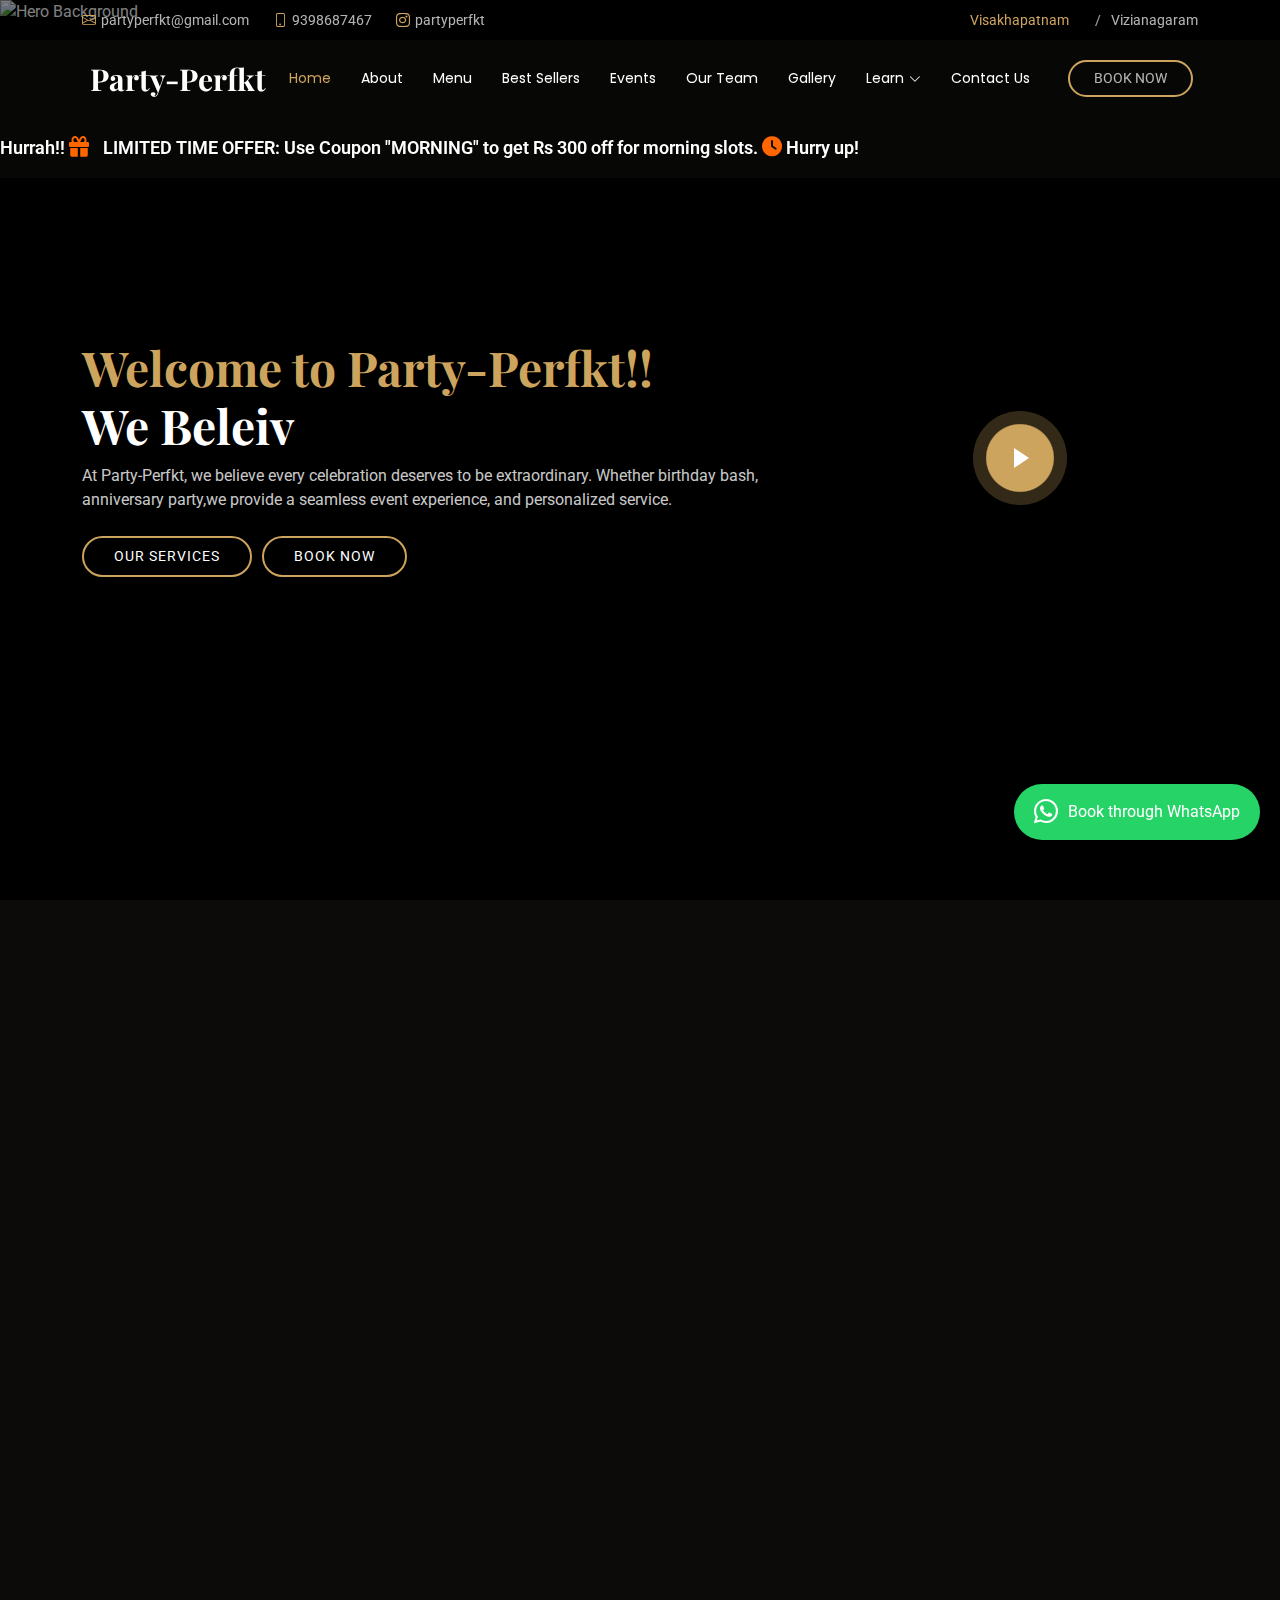
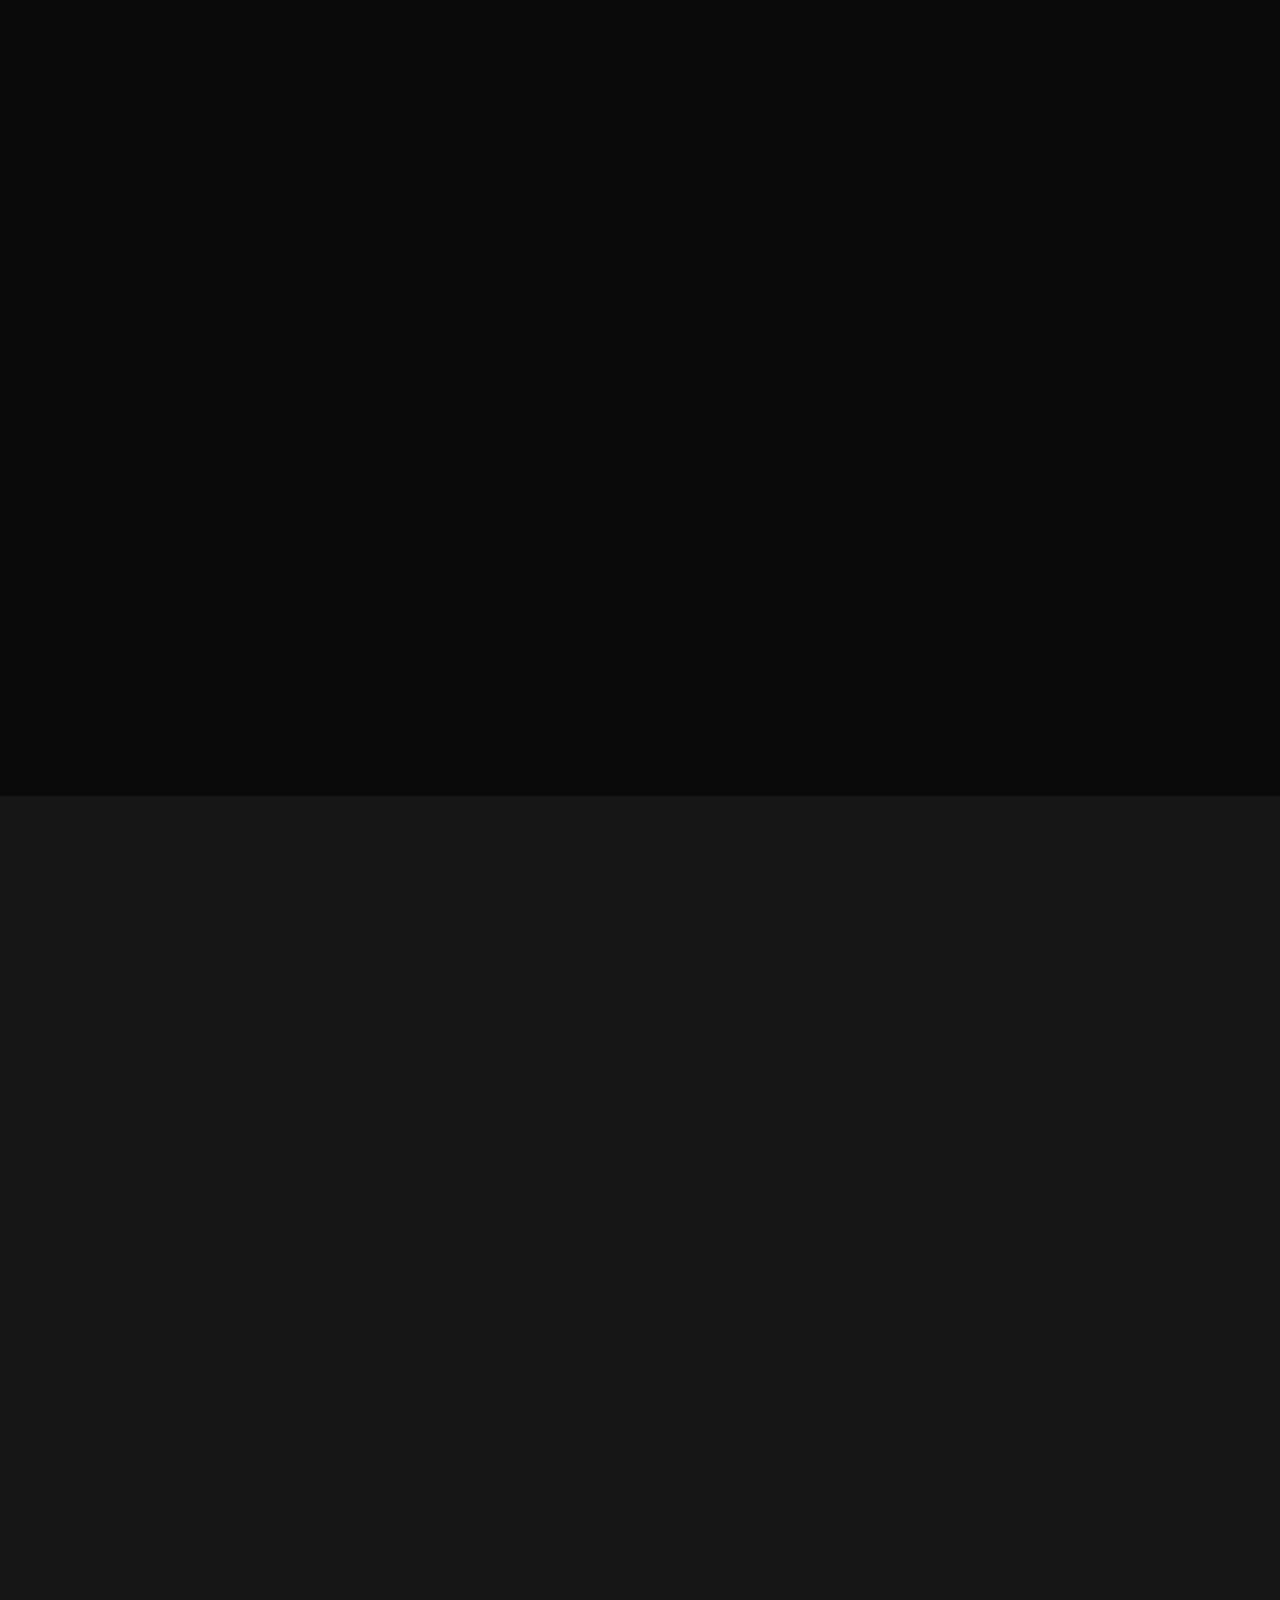
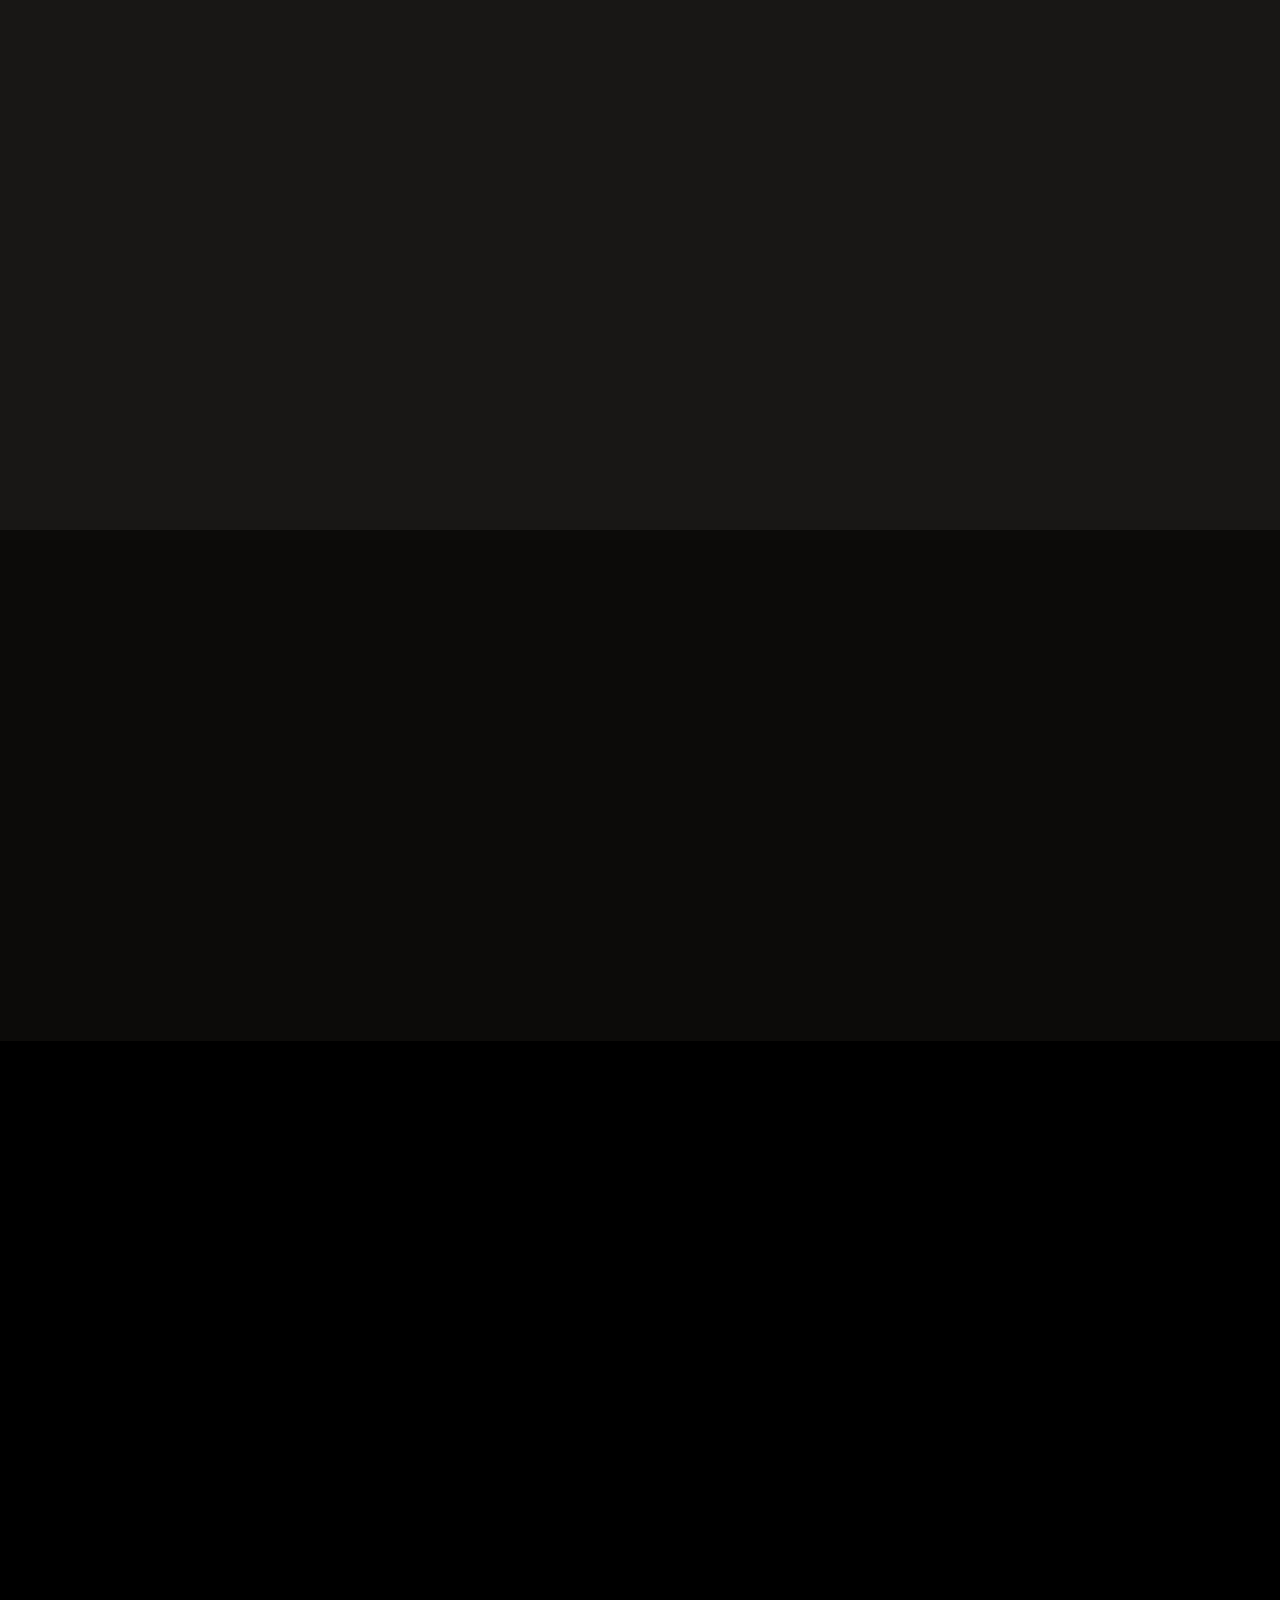
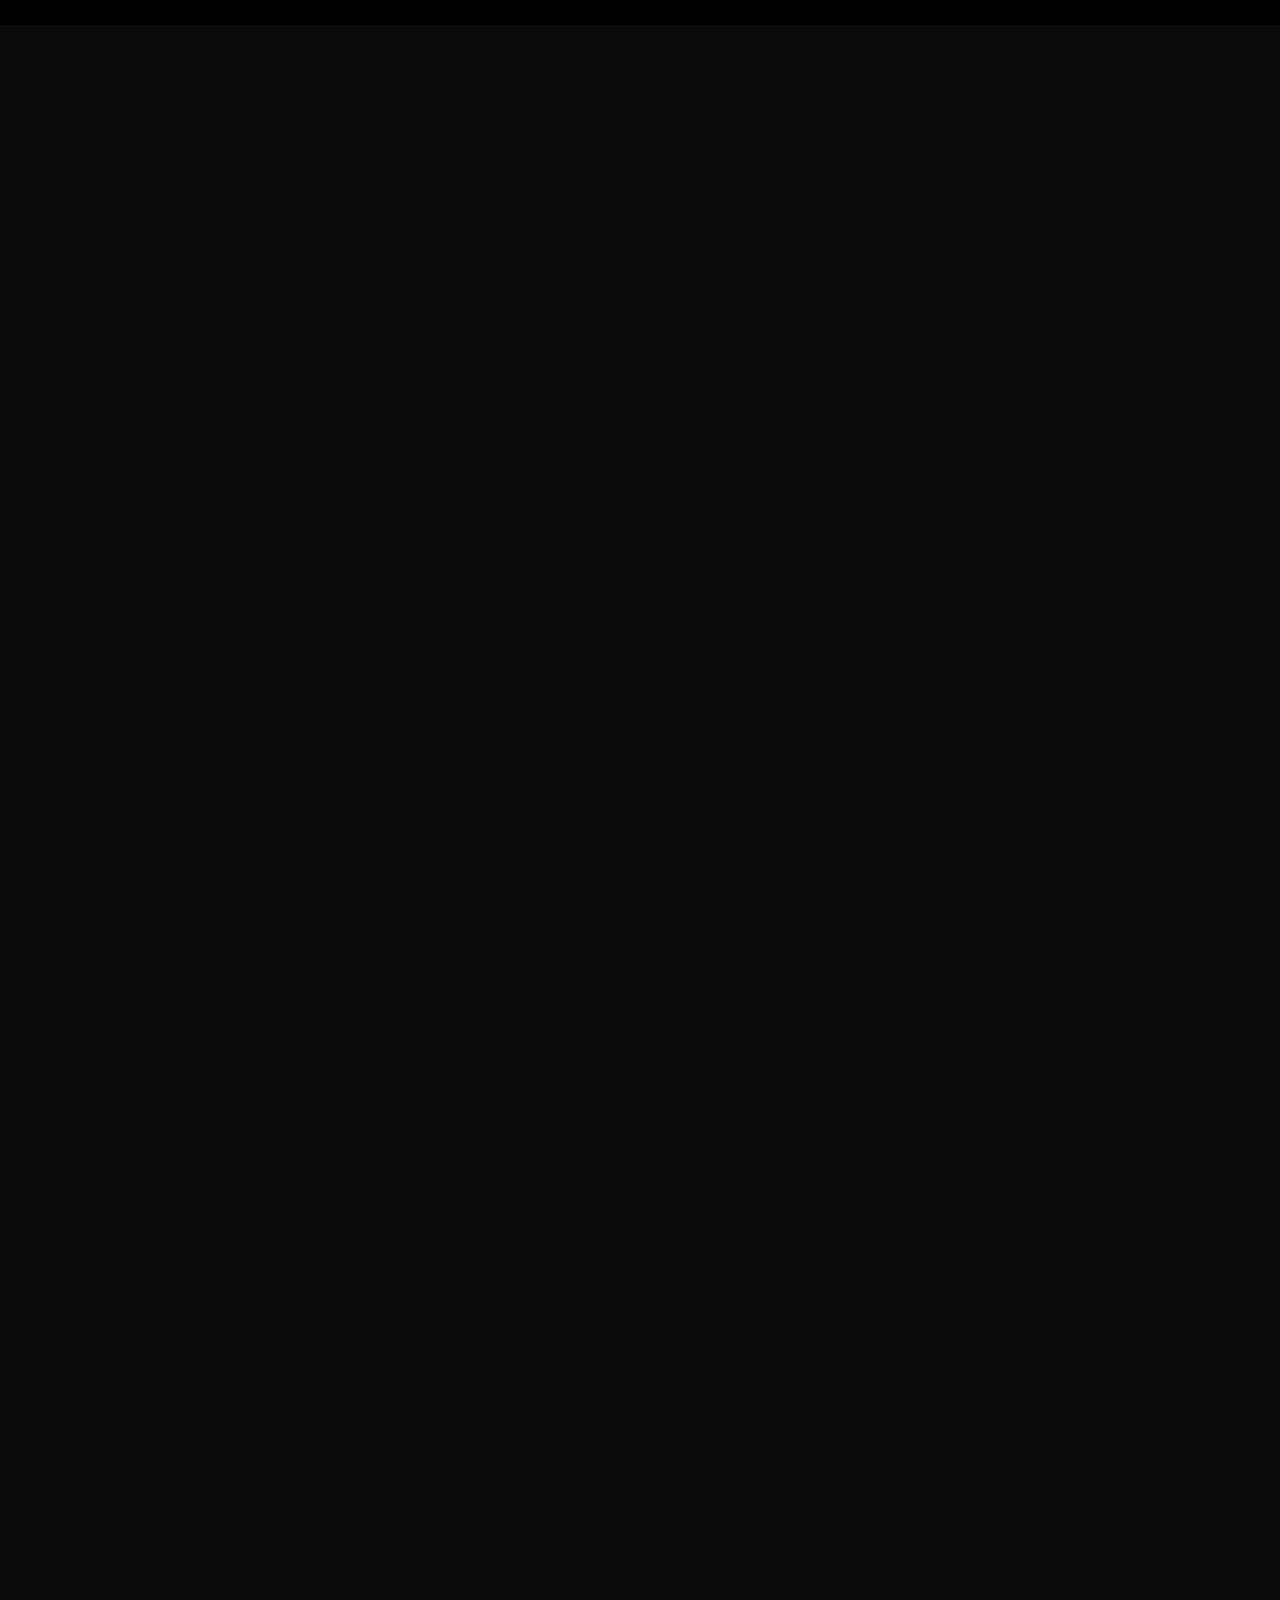
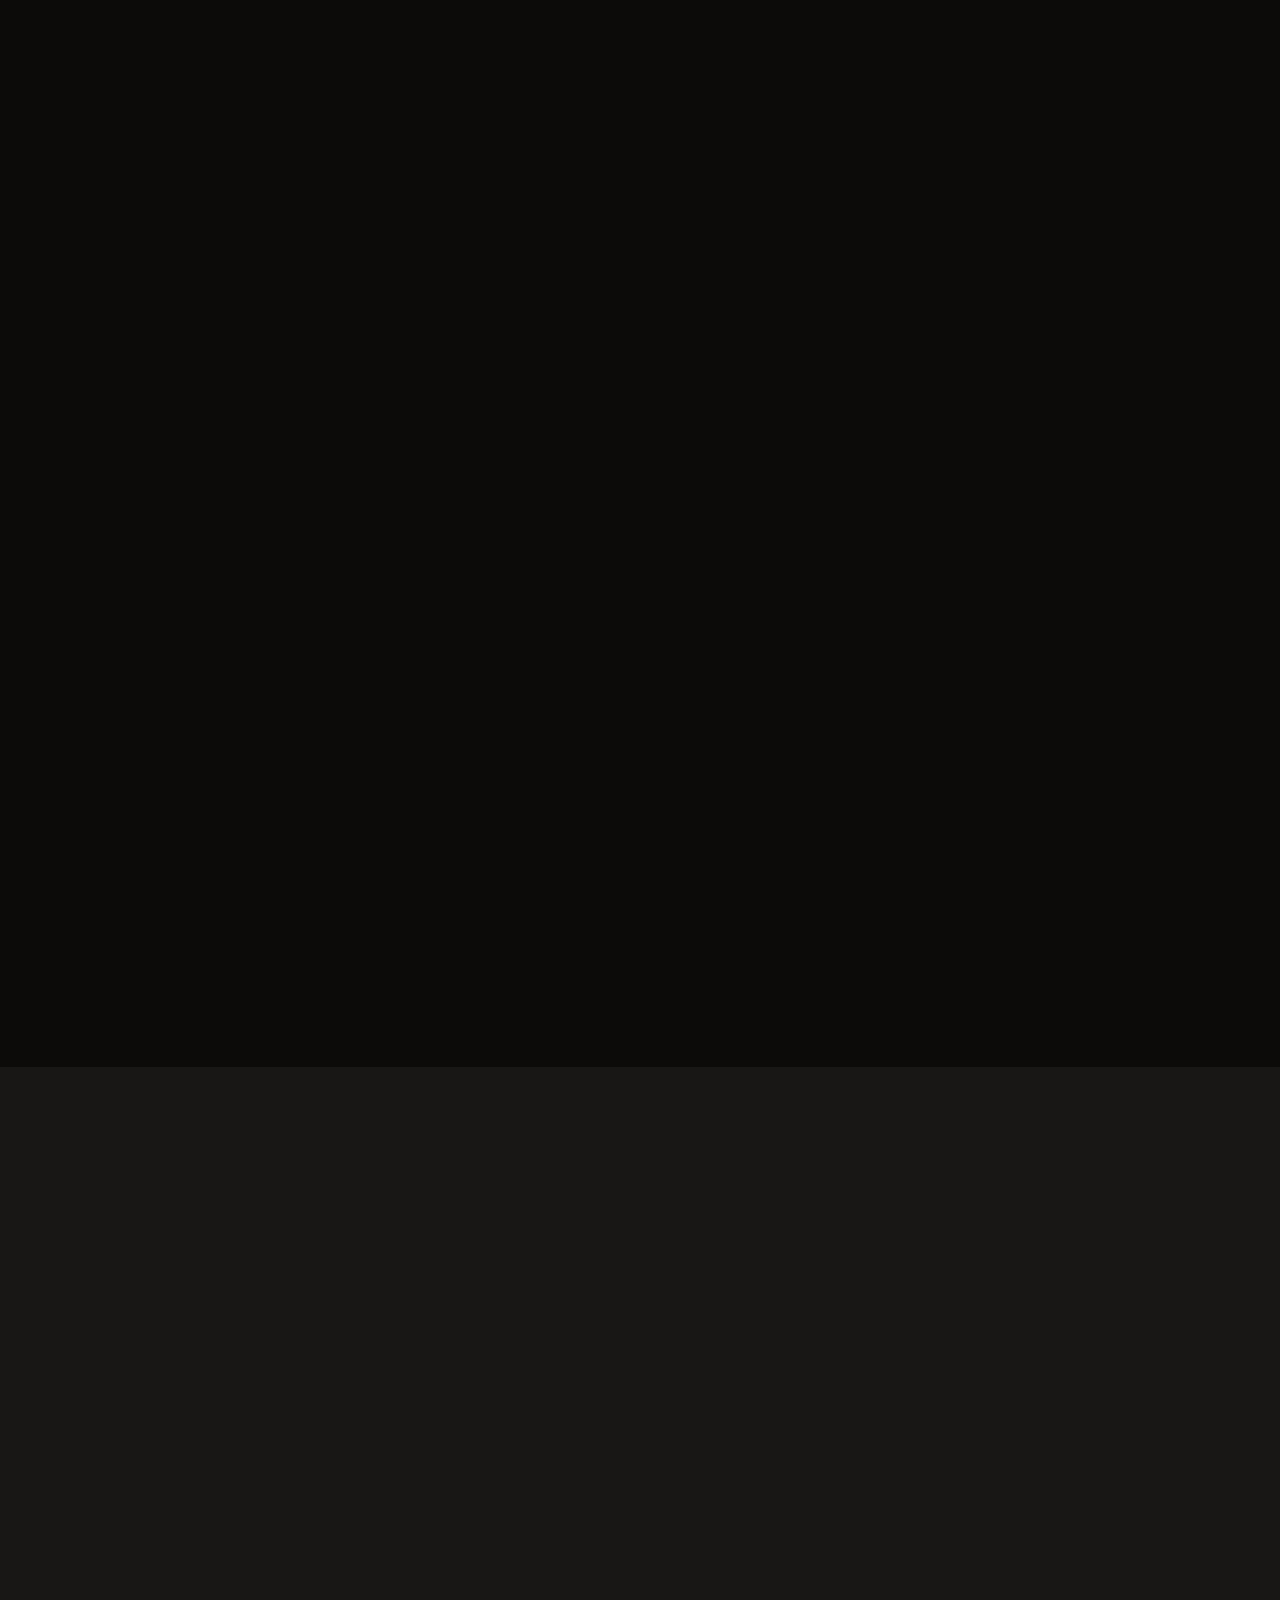
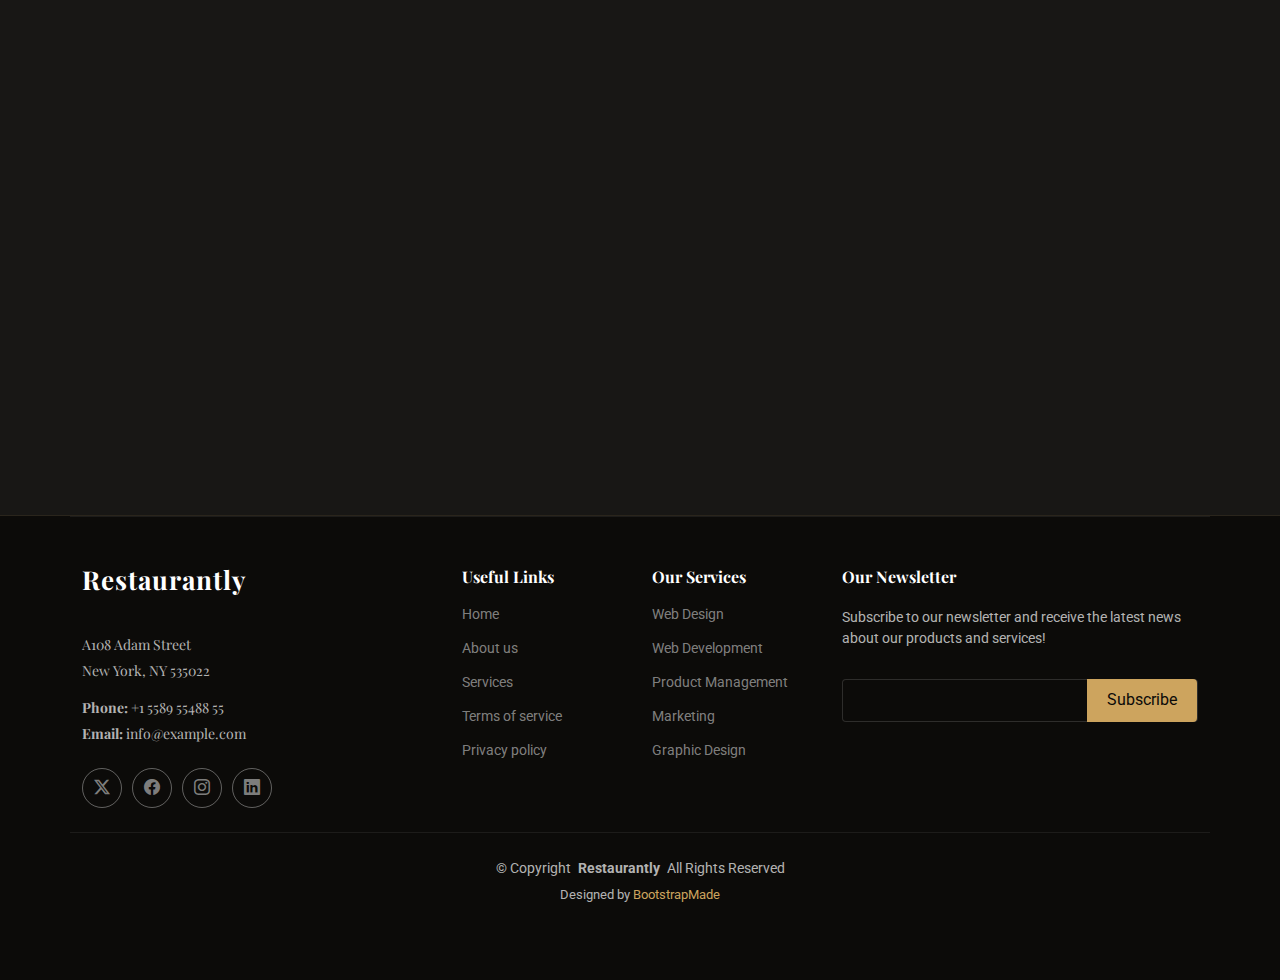
==== commit 65deafe1: "new changes" ====
--- a/index.html
+++ b/index.html
@@ -30,6 +30,8 @@
 
   <!-- my addons -->
   <link rel="stylesheet" href="https://cdnjs.cloudflare.com/ajax/libs/font-awesome/6.0.0-beta3/css/all.min.css">
+  <link href="https://cdn.jsdelivr.net/npm/bootstrap-icons/font/bootstrap-icons.css" rel="stylesheet">
+
 
 </head>
 
@@ -83,6 +85,60 @@
   transform: scale(1.5); /* Zoom in the image */
 }
 
+.whatsapp-link {
+    position: fixed;
+    bottom: 60px;
+    right: 20px;
+    background-color: #25D366; /* WhatsApp green */
+    color: white;
+    padding: 10px 20px; /* Padding for spacing between icon and text */
+    font-size: 16px;
+    display: flex;
+    align-items: center;
+    justify-content: flex-start; /* Align text to the left of the icon */
+    box-shadow: 0 4px 6px rgba(0, 0, 0, 0.1);
+    z-index: 9999;
+    border-radius: 30px; /* Rounded corners for larger screens */
+    transition: transform 0.3s ease, box-shadow 0.3s ease;
+}
+
+.whatsapp-link i {
+    font-size: 24px; /* Icon size */
+    margin-right: 10px; /* Space between icon and text */
+}
+
+.whatsapp-text {
+    font-size: 16px; /* Text size */
+    white-space: nowrap; /* Prevents text from wrapping */
+}
+
+.whatsapp-link:hover {
+    background-color: #128C7E;
+    box-shadow: 0 6px 15px rgba(0, 0, 0, 0.2); /* Stronger shadow on hover */
+    transform: scale(1.1); /* Zoom effect */
+}
+
+/* Mobile Screen (<= 767px) */
+@media (max-width: 767px) {
+    .whatsapp-text {
+        display: none; /* Hide text on mobile */
+    }
+
+    .whatsapp-link {
+        padding: 15px; /* Increase padding for mobile */
+        border-radius: 50%; /* Make the button circular on mobile */
+        width: 60px; /* Set fixed width for mobile */
+        height: 60px; /* Set fixed height for mobile */
+        justify-content: center; /* Center the icon in the circle */
+    }
+
+    .whatsapp-link i {
+        font-size: 30px; /* Larger icon size for mobile */
+    }
+}
+
+
+
 
 </style>
 
@@ -91,21 +147,23 @@
   <header id="header" class="header fixed-top">
 
     <div class="topbar d-flex align-items-center">
-      <div class="container d-flex justify-content-center justify-content-md-between">
-        <div class="contact-info d-flex align-items-center">
-          <i class="bi bi-envelope d-flex align-items-center"><a href="partyperfkt@gmail.com">partyperfkt@gmail.com</a></i>
-          <i class="bi bi-phone d-flex align-items-center ms-4"><span>+91 9398687467</span></i>
-          <i class="bi bi-instagram d-flex align-items-center ms-4"><a href="partyperfkt@gmail.com">partyperfkt</a></i>
-          <i class="bi bi-whatsapp d-flex align-items-center ms-4"><a href="partyperfkt@gmail.com">partyperfkt@gmail.com</a></i>
-        </div>
+      <div class="container d-flex flex-column flex-md-row justify-content-center justify-content-md-between">
+        <!-- Contact Info -->
+        <div class="contact-info d-flex align-items-center mb-3 mb-md-0">
+          <i class="bi bi-envelope d-flex align-items-center"><a href="mailto:partyperfkt@gmail.com">partyperfkt@gmail.com</a></i>
+          <i class="bi bi-phone d-flex align-items-center ms-4"><span> 9398687467</span></i>
+          <i class="bi bi-instagram d-flex align-items-center ms-4"><a href="https://www.instagram.com/partyperfkt">partyperfkt</a></i>
+        </div>
+        <!-- Language / Location Dropdown -->
         <div class="languages d-none d-md-flex align-items-center">
-          <ul>
-            <li>Visakhapatnam</li>
-            <li><a href="#">Vizinagaram</a></li>
+          <ul class="list-unstyled d-flex mb-0">
+            <li class="me-3">Visakhapatnam</li>
+            <li><a href="#">Vizianagaram</a></li>
           </ul>
         </div>
       </div>
-    </div><!-- End Top Bar -->
+    </div>
+    <!-- End Top Bar -->
 
     <div class="branding d-flex align-items-cente">
 
@@ -125,10 +183,10 @@
             <li><a href="#events">Events</a></li>
             <li><a href="#chefs">Our Team</a></li>
             <li><a href="#gallery">Gallery</a></li>
-            <li class="dropdown"><a href="#"><span>Dropdown</span> <i class="bi bi-chevron-down toggle-dropdown"></i></a>
+            <li class="dropdown"><a href="#"><span>Learn</span> <i class="bi bi-chevron-down toggle-dropdown"></i></a>
               <ul>
-                <li><a href="#">Dropdown 1</a></li>
-                <li class="dropdown"><a href="#"><span>Deep Dropdown</span> <i class="bi bi-chevron-down toggle-dropdown"></i></a>
+                <li><a href="#">Refund Policy</a></li>
+                <!-- <li class="dropdown"><a href="#"><span>Deep Dropdown</span> <i class="bi bi-chevron-down toggle-dropdown"></i></a>
                   <ul>
                     <li><a href="#">Deep Dropdown 1</a></li>
                     <li><a href="#">Deep Dropdown 2</a></li>
@@ -136,18 +194,18 @@
                     <li><a href="#">Deep Dropdown 4</a></li>
                     <li><a href="#">Deep Dropdown 5</a></li>
                   </ul>
-                </li>
-                <li><a href="#">Dropdown 2</a></li>
-                <li><a href="#">Dropdown 3</a></li>
-                <li><a href="#">Dropdown 4</a></li>
+                </li> -->
+                <li><a href="#">Terms & Conditions</a></li>
+                <li><a href="#">Blog</a></li>
+                <!-- <li><a href="#">Dropdown 4</a></li> -->
               </ul>
             </li>
-            <li><a href="#contact">Contact</a></li>
+            <li><a href="#contact">Contact Us</a></li>
           </ul>
           <i class="mobile-nav-toggle d-xl-none bi bi-list"></i>
         </nav>
 
-        <a class="btn-book-a-table d-none d-xl-block" href="#book-a-table">Book a Table</a>
+        <a class="btn-book-a-table d-none d-xl-block" href="book.html">Book Now</a>
 
       </div>
 
@@ -175,8 +233,8 @@
           <!-- <p class="fs-6" data-aos="fade-up" data-aos-delay="200">Delivering great services for more than 10K+ happy customers!</p> -->
           <p class="fs-6" data-aos="fade-up" data-aos-delay="200">At Party-Perfkt, we believe every celebration deserves to be extraordinary. Whether birthday bash, anniversary party,we provide a seamless event experience, and personalized service.</p>
           <div class="d-flex mt-4" data-aos="fade-up" data-aos-delay="300">
-            <a href="#menu" class="cta-btn">Our Services</a>
-            <a href="#book-a-table" class="cta-btn">Book Now</a>
+            <a href="#events" class="cta-btn">Our Services</a>
+            <a href="book.html" class="cta-btn">Book Now</a>
           </div>
         </div>
         <div class="col-lg-4 d-flex align-items-center justify-content-center mt-5 mt-lg-0">
@@ -1231,6 +1289,11 @@
 
   </footer>
 
+  <a href="https://wa.me/1234567890?text=Hello%20I%20need%20help!" id="whatsapp-link" class="whatsapp-link d-flex align-items-center justify-content-start" target="_blank">
+    <i class="bi bi-whatsapp"></i>
+    <span class="whatsapp-text">Book through WhatsApp</span>
+</a>
+
   <!-- Scroll Top -->
   <a href="#" id="scroll-top" class="scroll-top d-flex align-items-center justify-content-center"><i class="bi bi-arrow-up-short"></i></a>
 
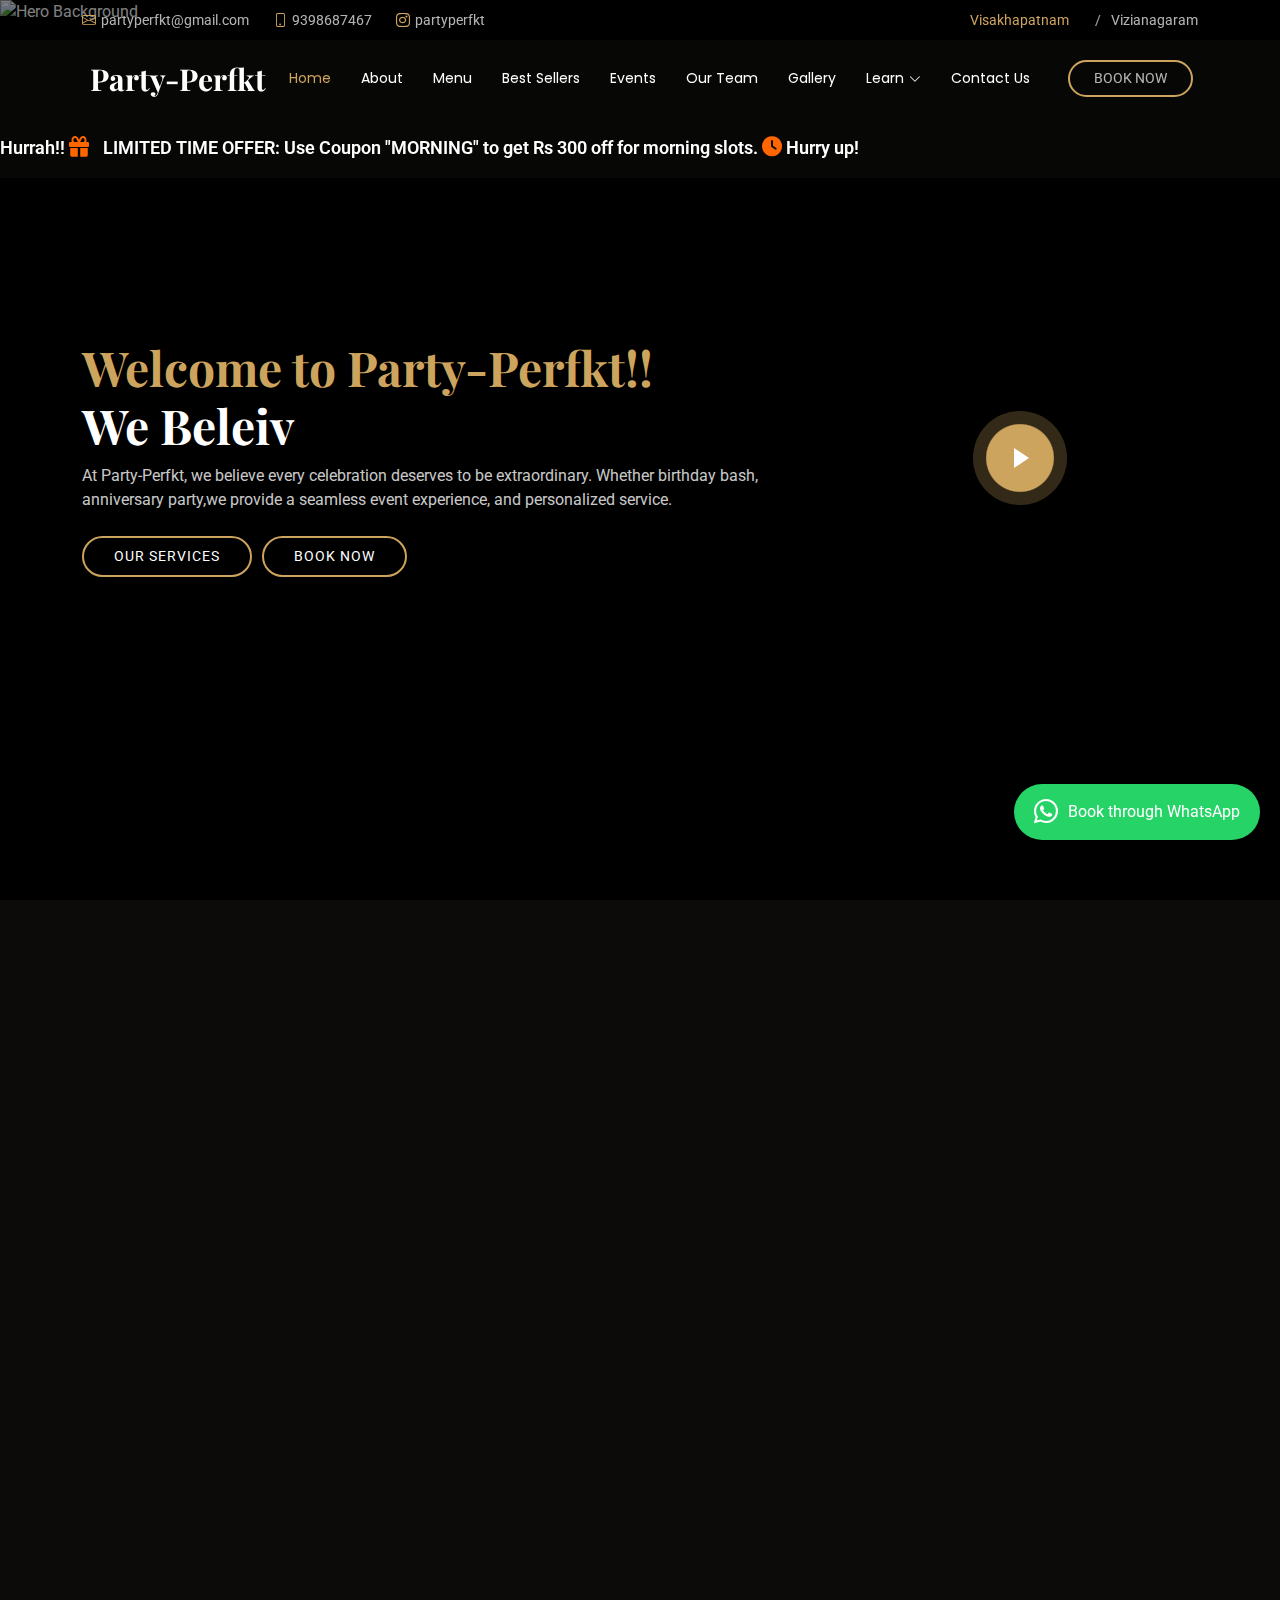
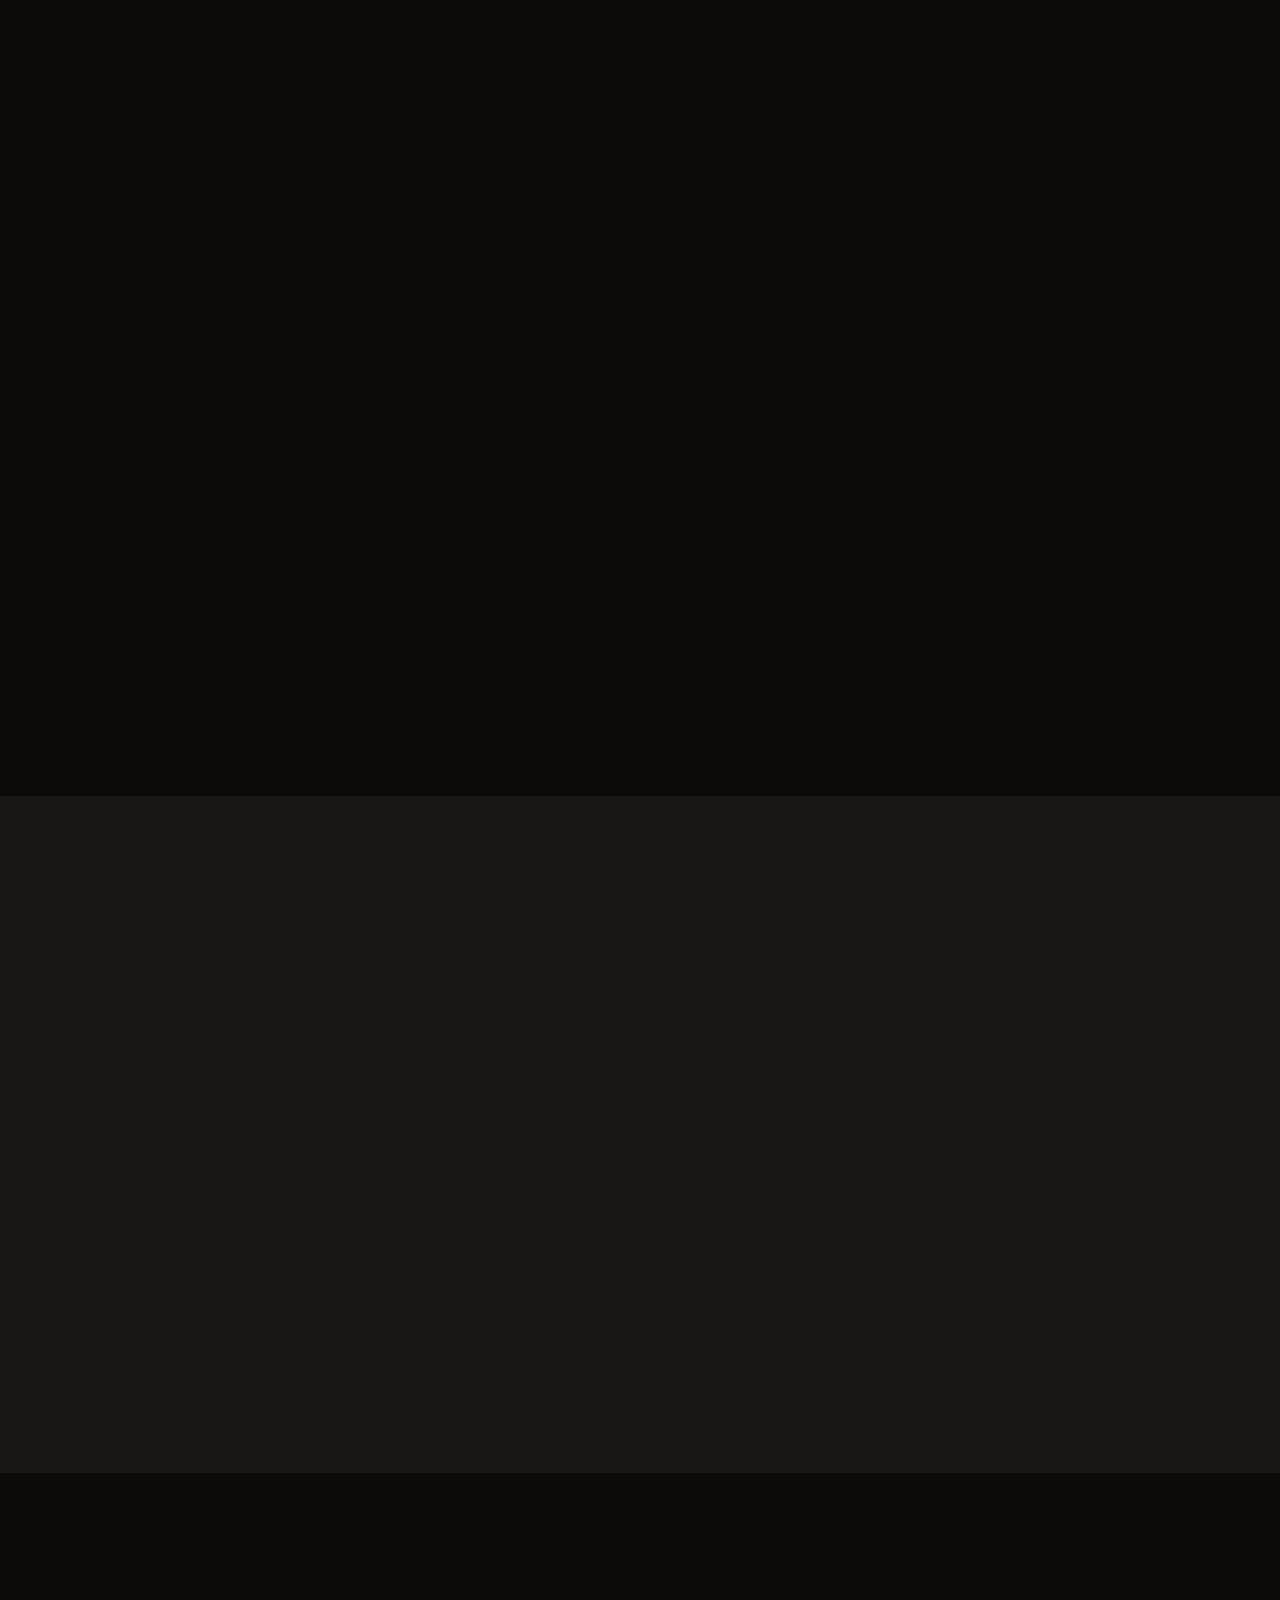
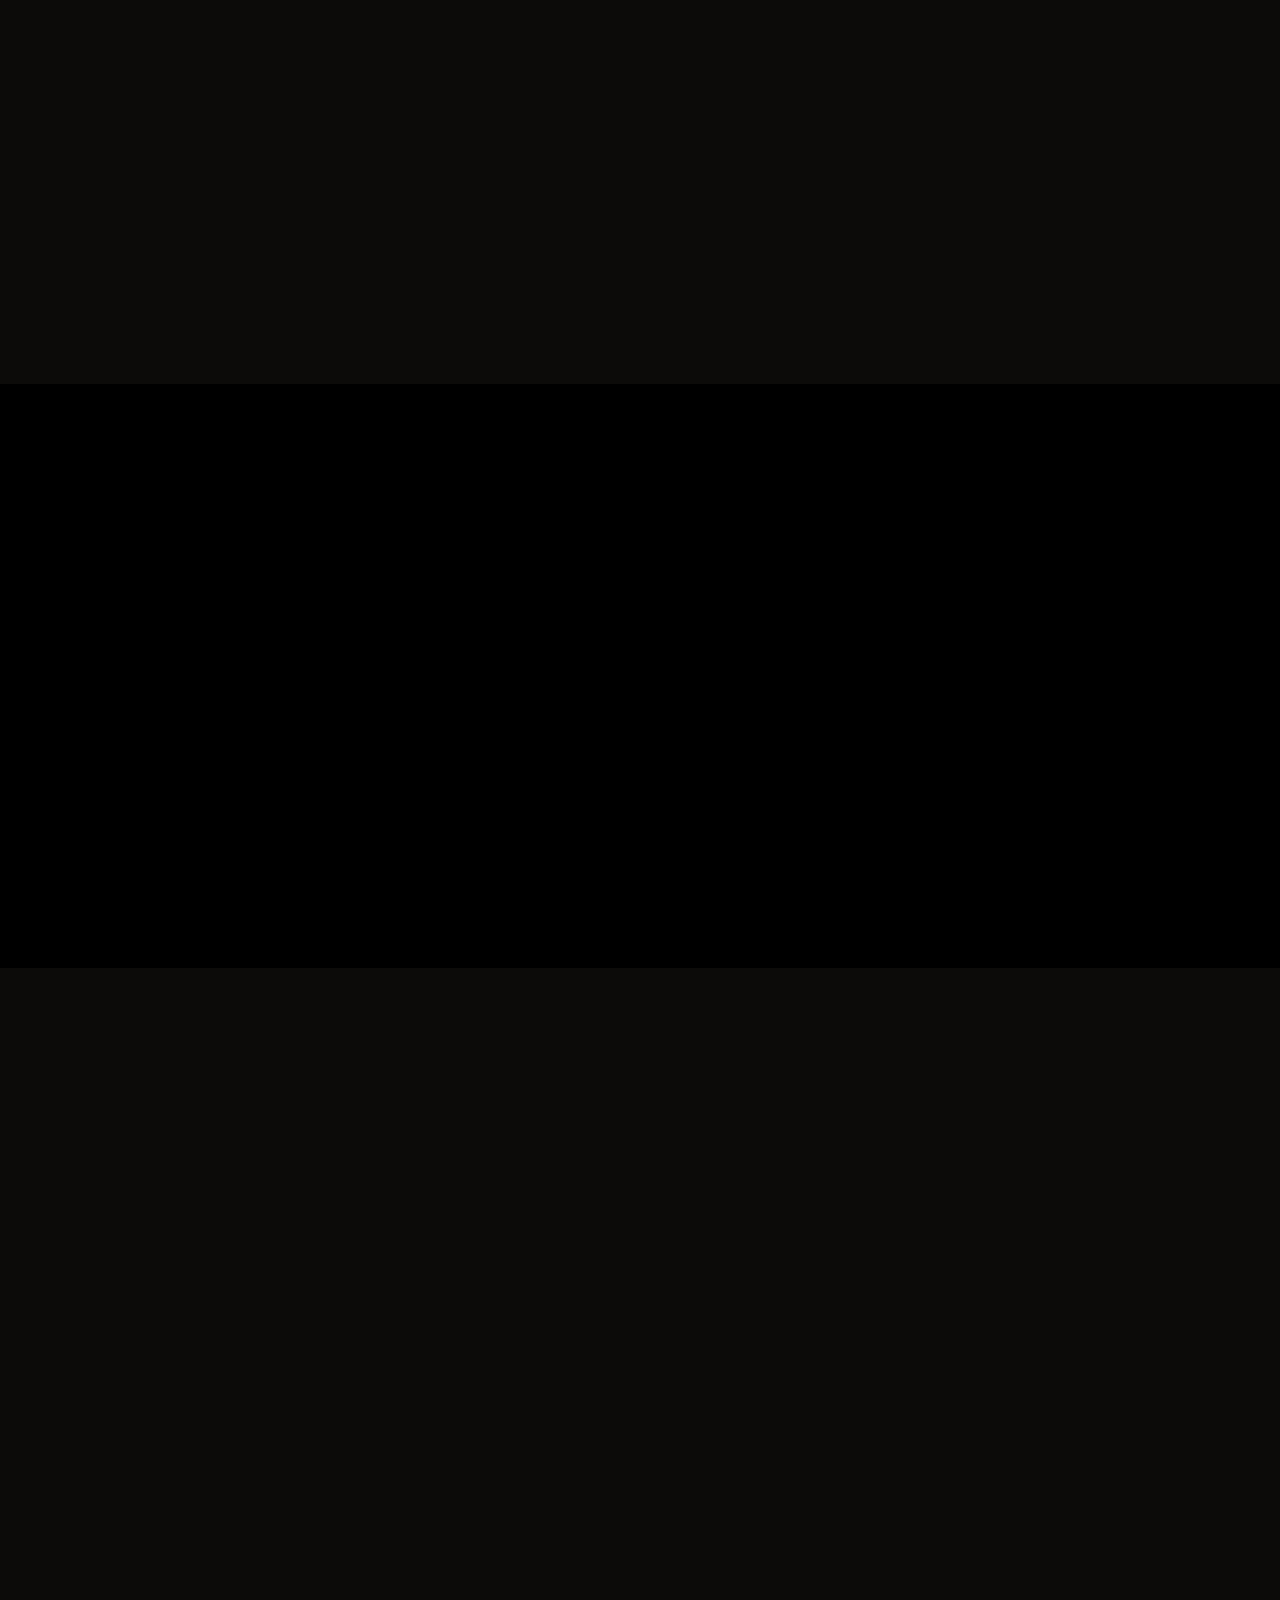
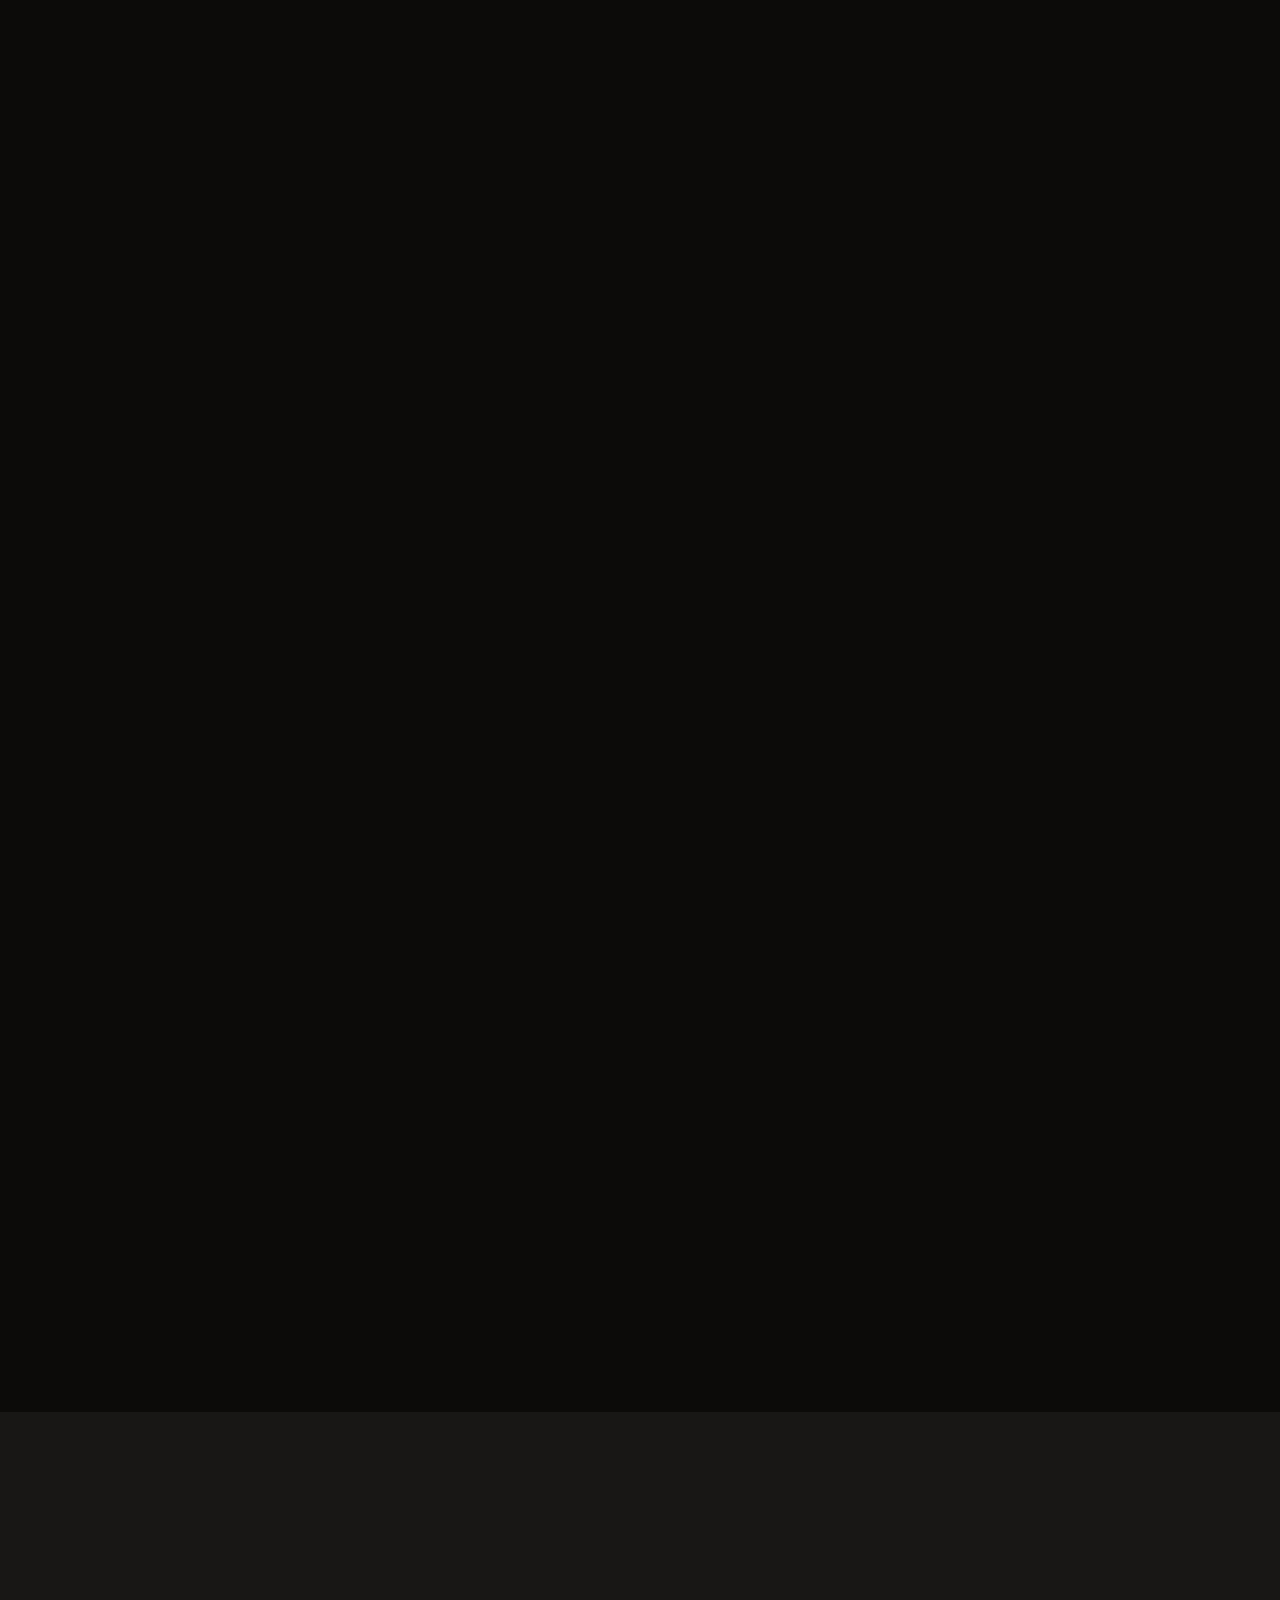
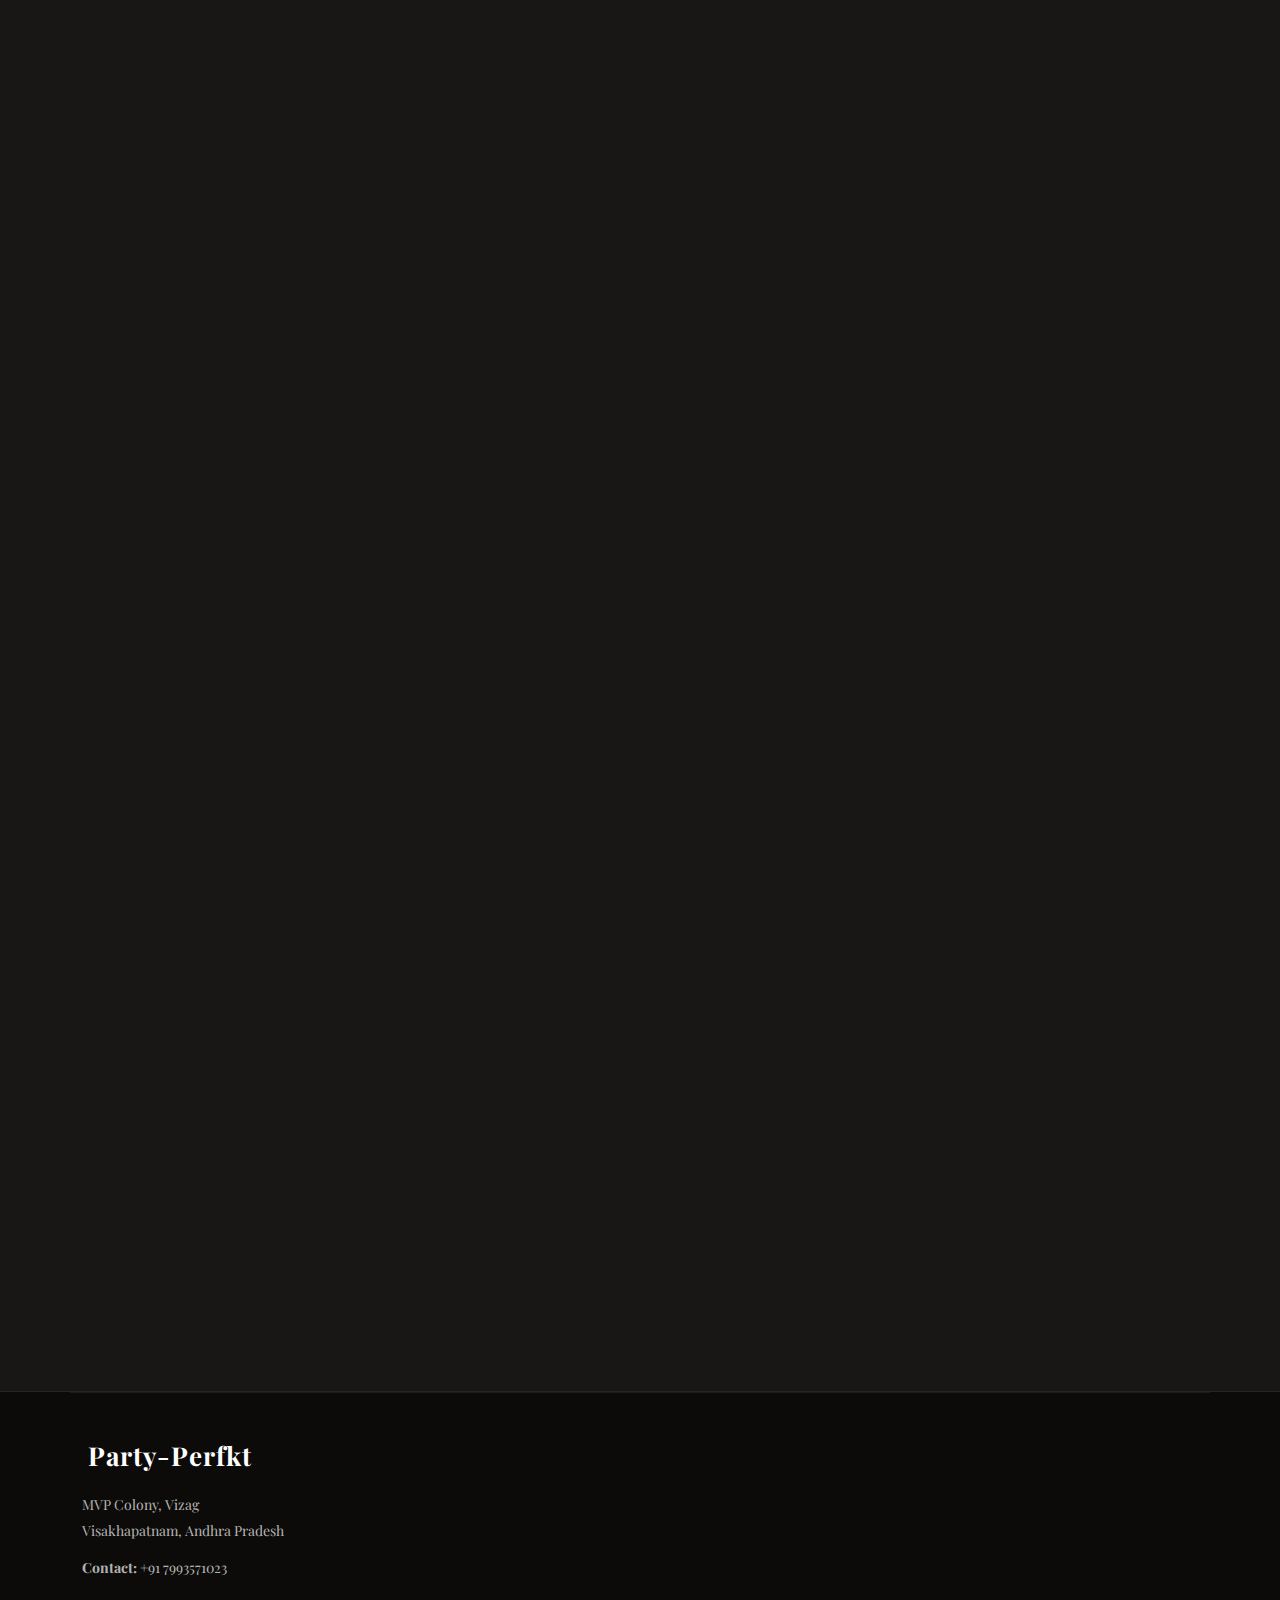
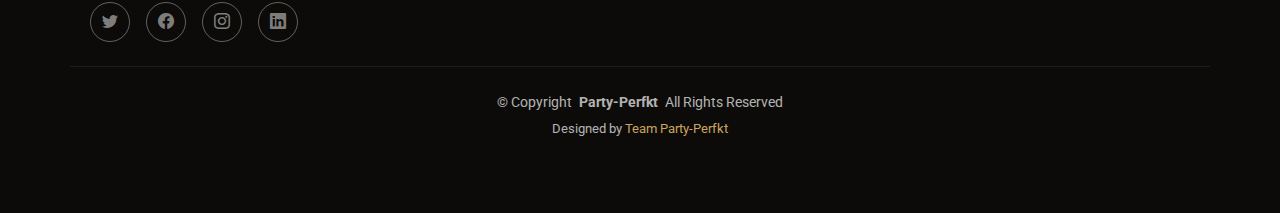
==== commit 7091ba5e: "git push master" ====
--- a/index.html
+++ b/index.html
@@ -353,7 +353,7 @@
         <p>Check Our Add-ons</p>
       </div><!-- End Section Title -->
 
-      <div class="container isotope-layout" data-default-filter="*" data-layout="masonry" data-sort="original-order">
+      <div class="container isotope-layout" data-default-filter=".filter-salads" data-layout="masonry" data-sort="original-order">
 
         <div class="row" data-aos="fade-up" data-aos-delay="100">
           <div class="col-lg-12 d-flex justify-content-center">
@@ -976,7 +976,7 @@
       <!-- Section Title -->
       <div class="container section-title" data-aos="fade-up">
         <h2>Gallery</h2>
-        <p>Some photos from Our Restaurant</p>
+        <p>Some happy smiles of our customers</p>
       </div><!-- End Section Title -->
 
       <div class="container-fluid" data-aos="fade-up" data-aos-delay="100">
@@ -1053,79 +1053,7 @@
 
     </section><!-- /Gallery Section -->
 
-    <!-- Chefs Section -->
-    <section id="chefs" class="chefs section">
-
-      <!-- Section Title -->
-      <div class="container section-title" data-aos="fade-up">
-        <h2>Team</h2>
-        <p>Necessitatibus eius consequatur</p>
-      </div><!-- End Section Title -->
-
-      <div class="container">
-
-        <div class="row gy-4">
-
-          <div class="col-lg-4" data-aos="fade-up" data-aos-delay="100">
-            <div class="member">
-              <img src="assets/img/chefs/chefs-1.jpg" class="img-fluid" alt="">
-              <div class="member-info">
-                <div class="member-info-content">
-                  <h4>Walter White</h4>
-                  <span>Master Chef</span>
-                </div>
-                <div class="social">
-                  <a href=""><i class="bi bi-twitter-x"></i></a>
-                  <a href=""><i class="bi bi-facebook"></i></a>
-                  <a href=""><i class="bi bi-instagram"></i></a>
-                  <a href=""><i class="bi bi-linkedin"></i></a>
-                </div>
-              </div>
-            </div>
-          </div><!-- End Team Member -->
-
-          <div class="col-lg-4" data-aos="fade-up" data-aos-delay="200">
-            <div class="member">
-              <img src="assets/img/chefs/chefs-2.jpg" class="img-fluid" alt="">
-              <div class="member-info">
-                <div class="member-info-content">
-                  <h4>Sarah Jhonson</h4>
-                  <span>Patissier</span>
-                </div>
-                <div class="social">
-                  <a href=""><i class="bi bi-twitter-x"></i></a>
-                  <a href=""><i class="bi bi-facebook"></i></a>
-                  <a href=""><i class="bi bi-instagram"></i></a>
-                  <a href=""><i class="bi bi-linkedin"></i></a>
-                </div>
-              </div>
-            </div>
-          </div><!-- End Team Member -->
-
-          <div class="col-lg-4" data-aos="fade-up" data-aos-delay="300">
-            <div class="member">
-              <img src="assets/img/chefs/chefs-3.jpg" class="img-fluid" alt="">
-              <div class="member-info">
-                <div class="member-info-content">
-                  <h4>William Anderson</h4>
-                  <span>Cook</span>
-                </div>
-                <div class="social">
-                  <a href=""><i class="bi bi-twitter-x"></i></a>
-                  <a href=""><i class="bi bi-facebook"></i></a>
-                  <a href=""><i class="bi bi-instagram"></i></a>
-                  <a href=""><i class="bi bi-linkedin"></i></a>
-                </div>
-              </div>
-            </div>
-          </div><!-- End Team Member -->
-
-        </div>
-
-      </div>
-
-    </section><!-- /Chefs Section -->
-
+    
     <!-- Contact Section -->
     <section id="contact" class="contact section">
 
@@ -1136,47 +1064,55 @@
       </div><!-- End Section Title -->
 
       <div class="mb-5" data-aos="fade-up" data-aos-delay="200">
-        <iframe style="border:0; width: 100%; height: 400px;" src="https://www.google.com/maps/embed?pb=!1m14!1m8!1m3!1d48389.78314118045!2d-74.006138!3d40.710059!3m2!1i1024!2i768!4f13.1!3m3!1m2!1s0x89c25a22a3bda30d%3A0xb89d1fe6bc499443!2sDowntown%20Conference%20Center!5e0!3m2!1sen!2sus!4v1676961268712!5m2!1sen!2sus" frameborder="0" allowfullscreen="" loading="lazy" referrerpolicy="no-referrer-when-downgrade"></iframe>
-      </div><!-- End Google Maps -->
+        <iframe src="https://www.google.com/maps/embed?pb=!1m18!1m12!1m3!1d3800.023713434852!2d83.3351023!3d17.7435218!2m3!1f0!2f0!3f0!3m2!1i1024!2i768!4f13.1!3m3!1m2!1s0x3a3943006e3dd1f1%3A0xa24c243a944b56a5!2sParty%20perfkt!5e0!3m2!1sen!2sin!4v1734099010314!5m2!1sen!2sin" width="600" height="450" style="border:0;" allowfullscreen="" loading="lazy" referrerpolicy="no-referrer-when-downgrade"></iframe>      </div><!-- End Google Maps -->
 
       <div class="container" data-aos="fade-up" data-aos-delay="100">
 
         <div class="row gy-4">
 
           <div class="col-lg-4">
+            <!-- Location Information -->
             <div class="info-item d-flex" data-aos="fade-up" data-aos-delay="300">
               <i class="bi bi-geo-alt flex-shrink-0"></i>
               <div>
                 <h3>Location</h3>
-                <p>A108 Adam Street, New York, NY 535022</p>
+                <p>Party Perfkt, MVP Colony, Vishakhapatnam, Andhra Pradesh, India</p>
               </div>
             </div><!-- End Info Item -->
-
+          
+            <!-- Opening Hours -->
             <div class="info-item d-flex" data-aos="fade-up" data-aos-delay="400">
-              <i class="bi bi-telephone flex-shrink-0"></i>
+              <i class="bi bi-clock flex-shrink-0"></i>
               <div>
                 <h3>Open Hours</h3>
-                <p>Monday-Saturday:<br>11:00 AM - 2300 PM</p>
+                <p>Monday-Sunday:<br>24 Hours</p>
               </div>
             </div><!-- End Info Item -->
-
+          
+            <!-- Call Us -->
             <div class="info-item d-flex" data-aos="fade-up" data-aos-delay="400">
               <i class="bi bi-telephone flex-shrink-0"></i>
               <div>
                 <h3>Call Us</h3>
-                <p>+1 5589 55488 55</p>
+                <p>+91 7993571023</p>
               </div>
             </div><!-- End Info Item -->
-
+          
+            <!-- Email Us -->
             <div class="info-item d-flex" data-aos="fade-up" data-aos-delay="500">
               <i class="bi bi-envelope flex-shrink-0"></i>
               <div>
                 <h3>Email Us</h3>
-                <p>info@example.com</p>
+                <p>partyperfkt@gmail.com</p>
               </div>
             </div><!-- End Info Item -->
-
-          </div>
+          </div><!-- End Column -->
+          
+          <!-- Google Map Embed -->
+          <div class="col-lg-8">
+            <iframe src="https://www.google.com/maps/embed?pb=!1m18!1m12!1m3!1d3800.023713434852!2d83.3351023!3d17.7435218!2m3!1f0!2f0!3f0!3m2!1i1024!2i768!4f13.1!3m3!1m2!1s0x3a3943006e3dd1f1%3A0xa24c243a944b56a5!2sParty%20perfkt!5e0!3m2!1sen!2sin!4v1734099010314!5m2!1sen!2sin" width="600" height="450" style="border:0;" allowfullscreen="" loading="lazy" referrerpolicy="no-referrer-when-downgrade"></iframe>
+          </div><!-- End Google Maps -->
+          
 
           <div class="col-lg-8">
             <form action="forms/contact.php" method="post" class="php-email-form" data-aos="fade-up" data-aos-delay="200">
@@ -1218,76 +1154,41 @@
 
   </main>
 
+
   <footer id="footer" class="footer">
-
     <div class="container footer-top">
       <div class="row gy-4">
+        
+        <!-- About Section -->
         <div class="col-lg-4 col-md-6 footer-about">
           <a href="index.html" class="logo d-flex align-items-center">
-            <span class="sitename">Restaurantly</span>
+            <img src="http://localhost/base/assets/img/3.png" alt="" style="max-height: 50px;">
+            <span class="sitename">Party-Perfkt</span>
           </a>
-          <div class="footer-contact pt-3">
-            <p>A108 Adam Street</p>
-            <p>New York, NY 535022</p>
-            <p class="mt-3"><strong>Phone:</strong> <span>+1 5589 55488 55</span></p>
-            <p><strong>Email:</strong> <span>info@example.com</span></p>
+          <div class="footer-contact my-3">
+            <p>MVP Colony, Vizag</p>
+            <p>Visakhapatnam, Andhra Pradesh</p>
+            <p class="mt-3"><strong>Contact:</strong> <span>+91 7993571023</span></p>
           </div>
           <div class="social-links d-flex mt-4">
-            <a href=""><i class="bi bi-twitter-x"></i></a>
-            <a href=""><i class="bi bi-facebook"></i></a>
-            <a href=""><i class="bi bi-instagram"></i></a>
-            <a href=""><i class="bi bi-linkedin"></i></a>
+            <a href="#" class="mx-2"><i class="bi bi-twitter"></i></a>
+            <a href="#" class="mx-2"><i class="bi bi-facebook"></i></a>
+            <a href="#" class="mx-2"><i class="bi bi-instagram"></i></a>
+            <a href="#" class="mx-2"><i class="bi bi-linkedin"></i></a>
           </div>
         </div>
-
-        <div class="col-lg-2 col-md-3 footer-links">
-          <h4>Useful Links</h4>
-          <ul>
-            <li><a href="#">Home</a></li>
-            <li><a href="#">About us</a></li>
-            <li><a href="#">Services</a></li>
-            <li><a href="#">Terms of service</a></li>
-            <li><a href="#">Privacy policy</a></li>
-          </ul>
-        </div>
-
-        <div class="col-lg-2 col-md-3 footer-links">
-          <h4>Our Services</h4>
-          <ul>
-            <li><a href="#">Web Design</a></li>
-            <li><a href="#">Web Development</a></li>
-            <li><a href="#">Product Management</a></li>
-            <li><a href="#">Marketing</a></li>
-            <li><a href="#">Graphic Design</a></li>
-          </ul>
-        </div>
-
-        <div class="col-lg-4 col-md-12 footer-newsletter">
-          <h4>Our Newsletter</h4>
-          <p>Subscribe to our newsletter and receive the latest news about our products and services!</p>
-          <form action="forms/newsletter.php" method="post" class="php-email-form">
-            <div class="newsletter-form"><input type="email" name="email"><input type="submit" value="Subscribe"></div>
-            <div class="loading">Loading</div>
-            <div class="error-message"></div>
-            <div class="sent-message">Your subscription request has been sent. Thank you!</div>
-          </form>
-        </div>
-
       </div>
     </div>
-
+  
+    <!-- Copyright Section -->
     <div class="container copyright text-center mt-4">
-      <p>© <span>Copyright</span> <strong class="px-1 sitename">Restaurantly</strong> <span>All Rights Reserved</span></p>
+      <p>© <span>Copyright</span> <strong class="px-1 sitename">Party-Perfkt</strong> <span>All Rights Reserved</span></p>
       <div class="credits">
-        <!-- All the links in the footer should remain intact. -->
-        <!-- You can delete the links only if you've purchased the pro version. -->
-        <!-- Licensing information: https://bootstrapmade.com/license/ -->
-        <!-- Purchase the pro version with working PHP/AJAX contact form: [buy-url] -->
-        Designed by <a href="https://bootstrapmade.com/">BootstrapMade</a>
+        Designed by <a href="#">Team Party-Perfkt</a>
       </div>
     </div>
-
   </footer>
+  
 
   <a href="https://wa.me/1234567890?text=Hello%20I%20need%20help!" id="whatsapp-link" class="whatsapp-link d-flex align-items-center justify-content-start" target="_blank">
     <i class="bi bi-whatsapp"></i>
--- a/assets/css/main.css
+++ b/assets/css/main.css
@@ -1288,7 +1288,7 @@
   }
 
   .specials .nav-link.active {
-    color: var(--accent-color);
+    color: var(--contrast-color);
     background: var(--accent-color);
   }
 }
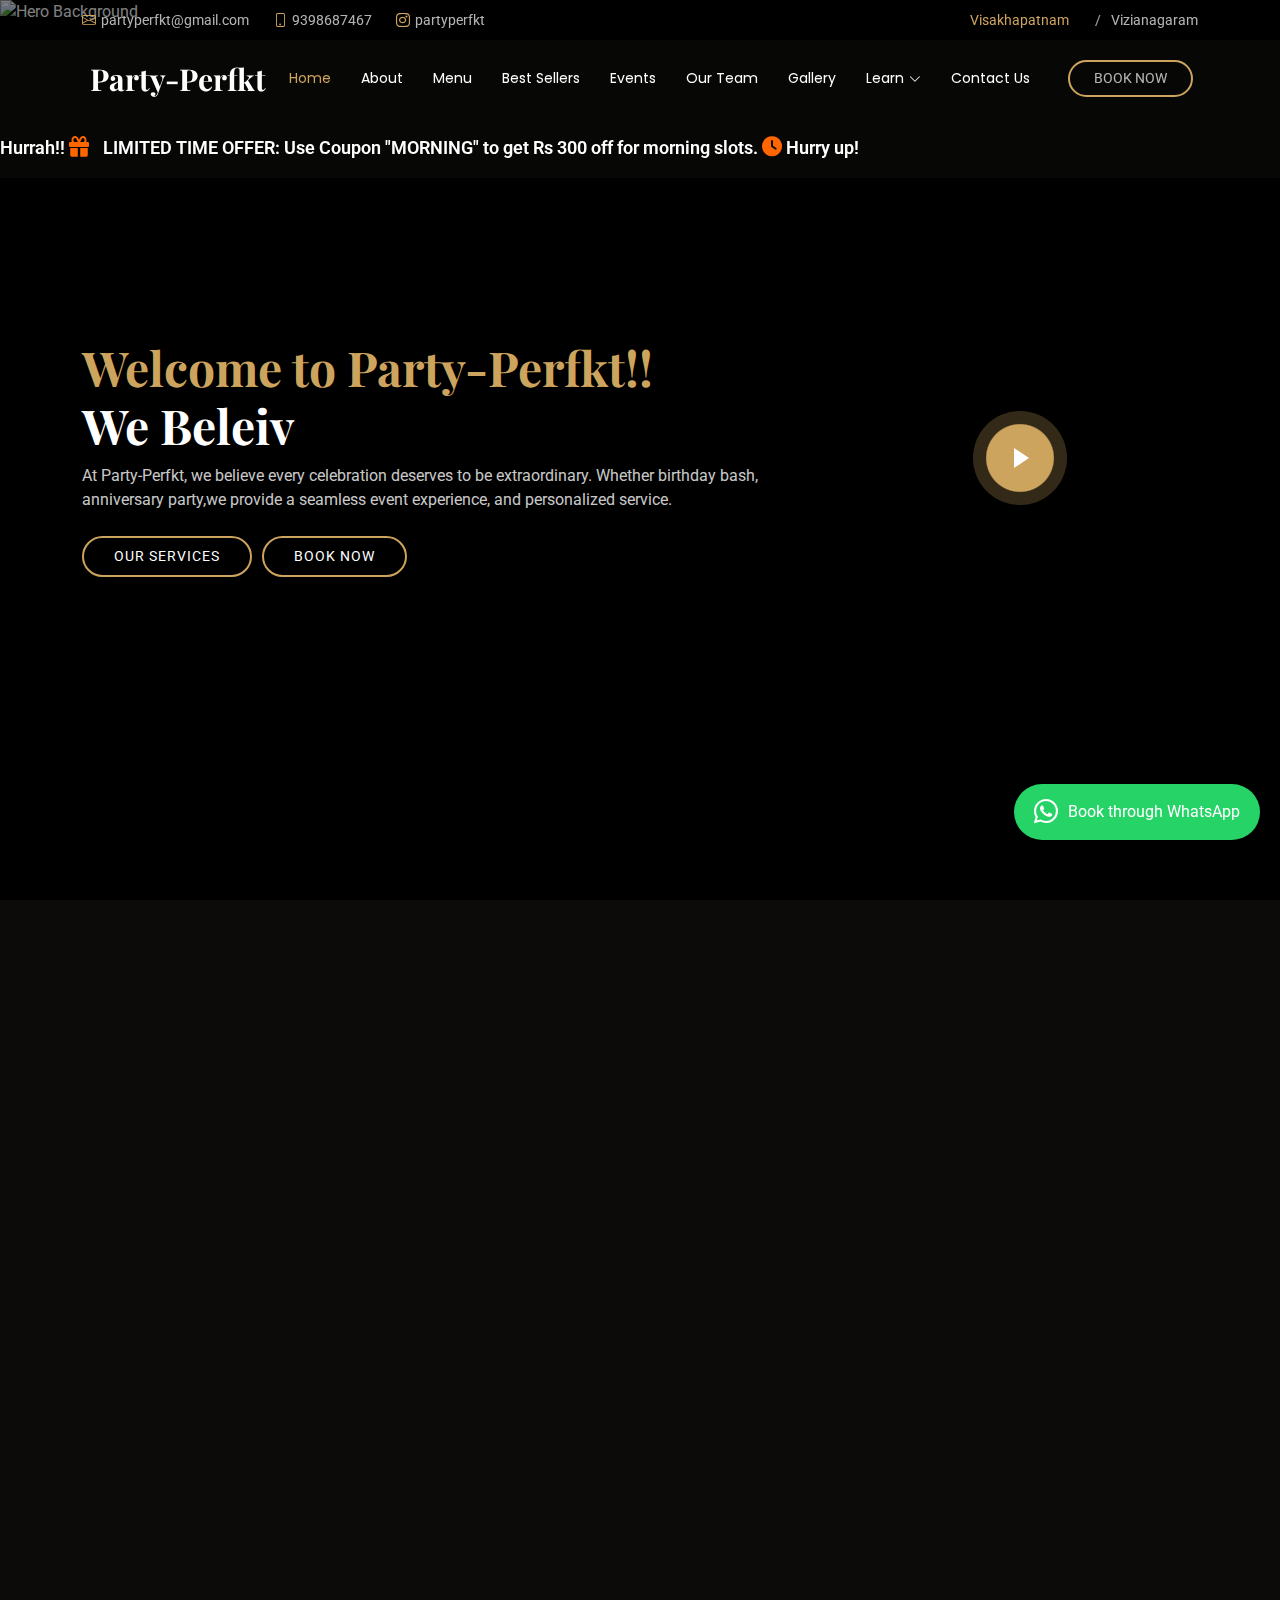
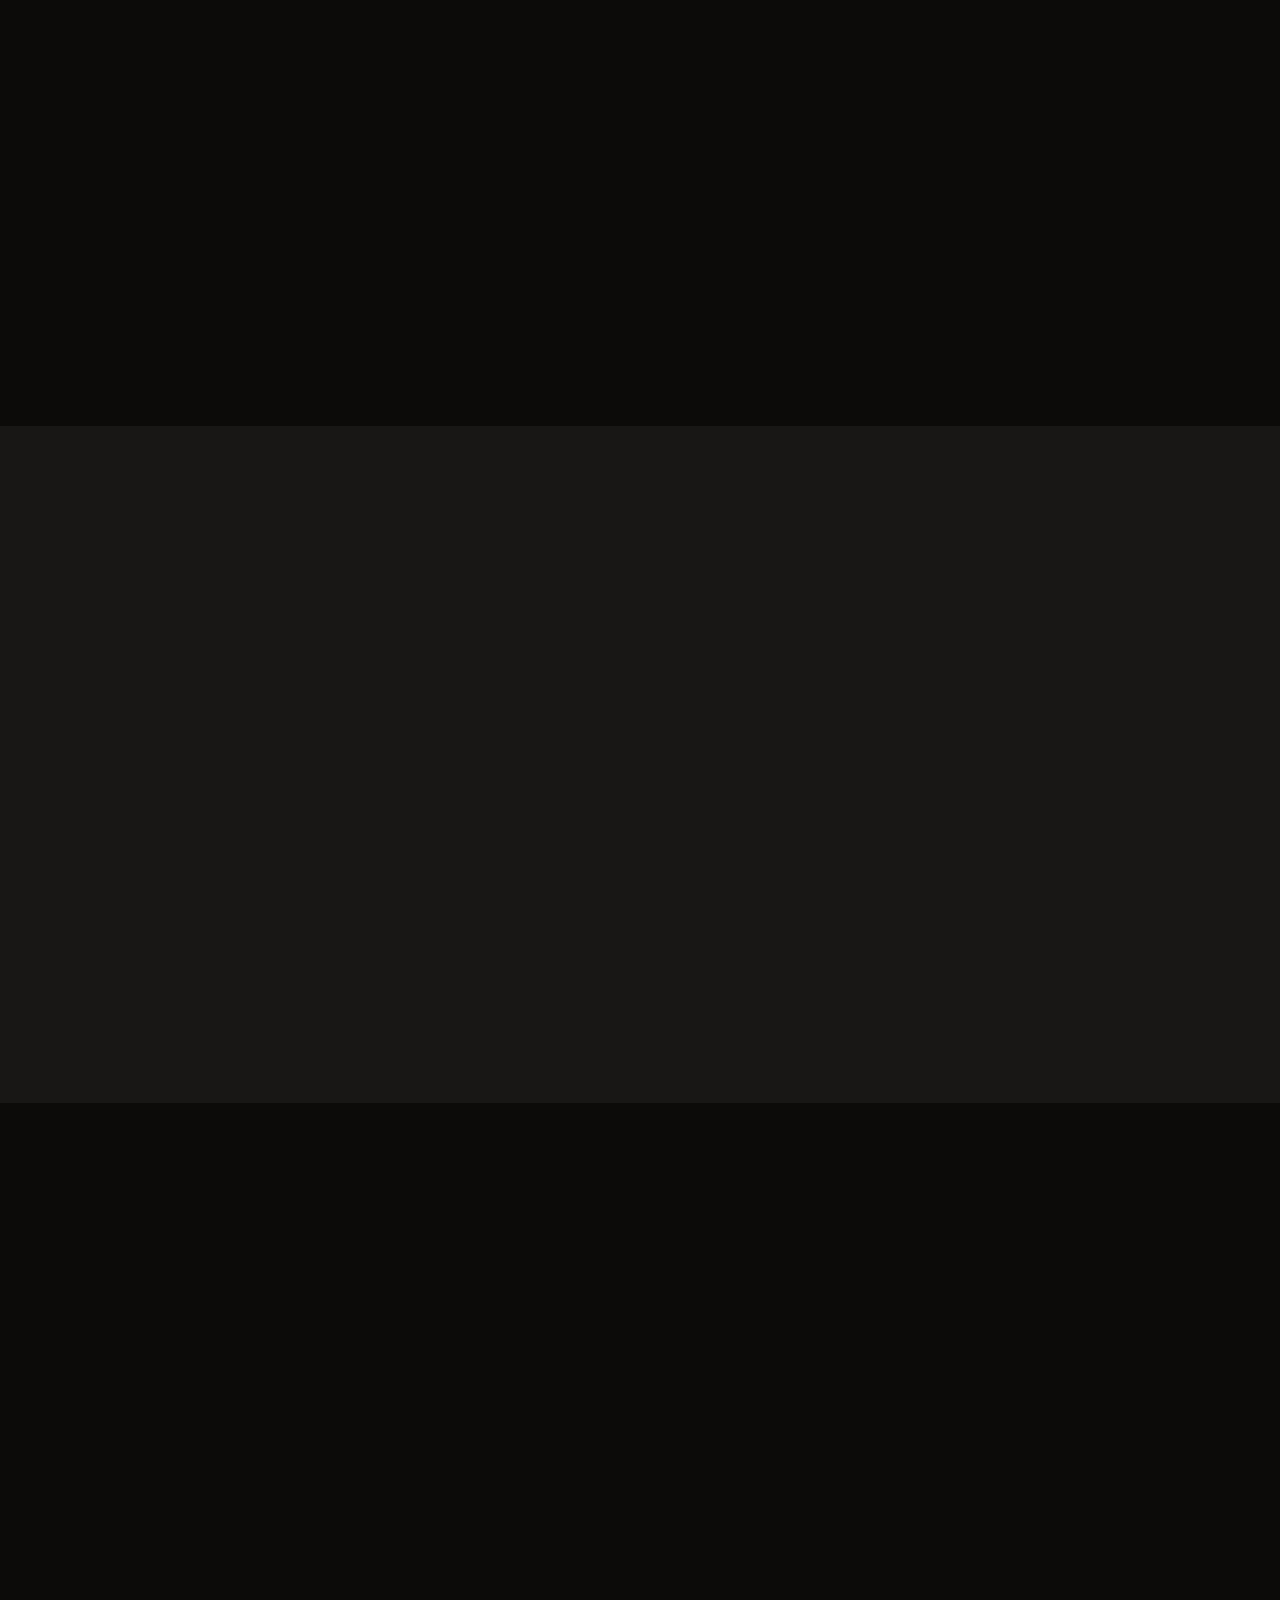
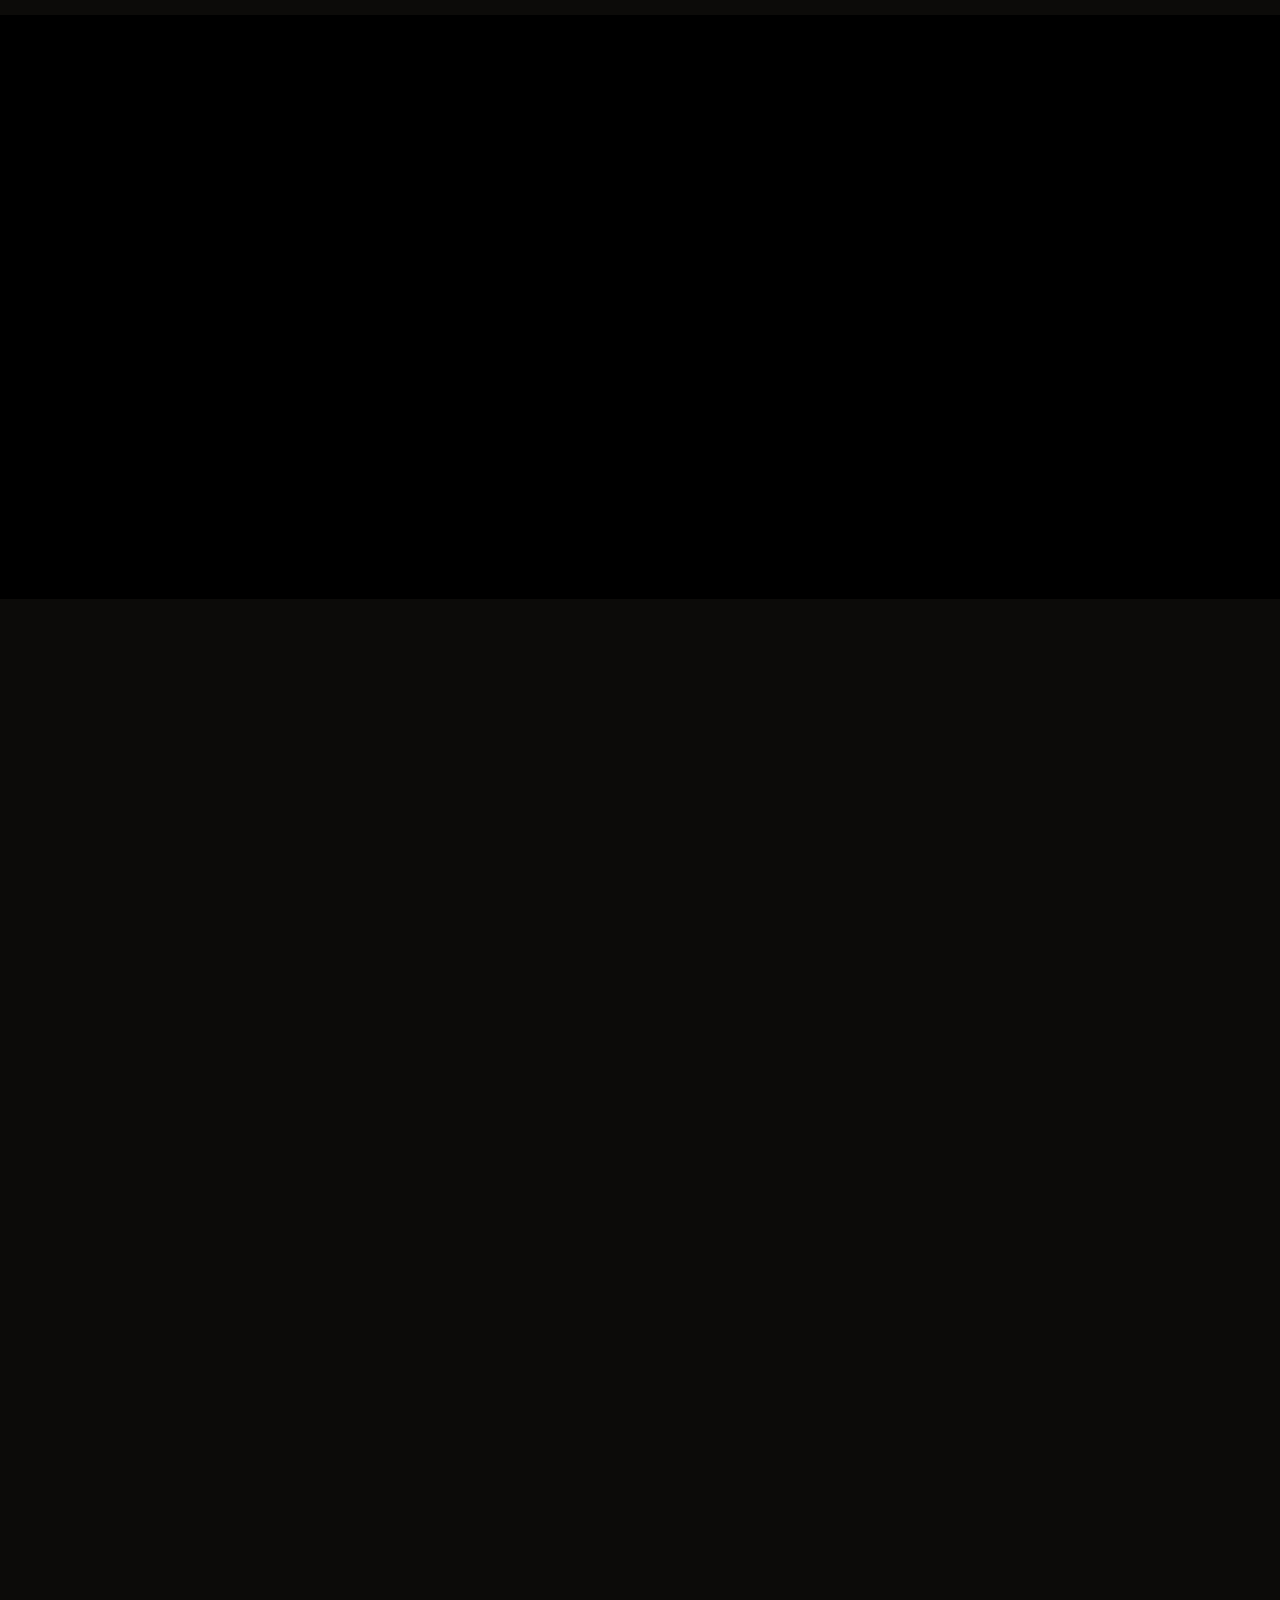
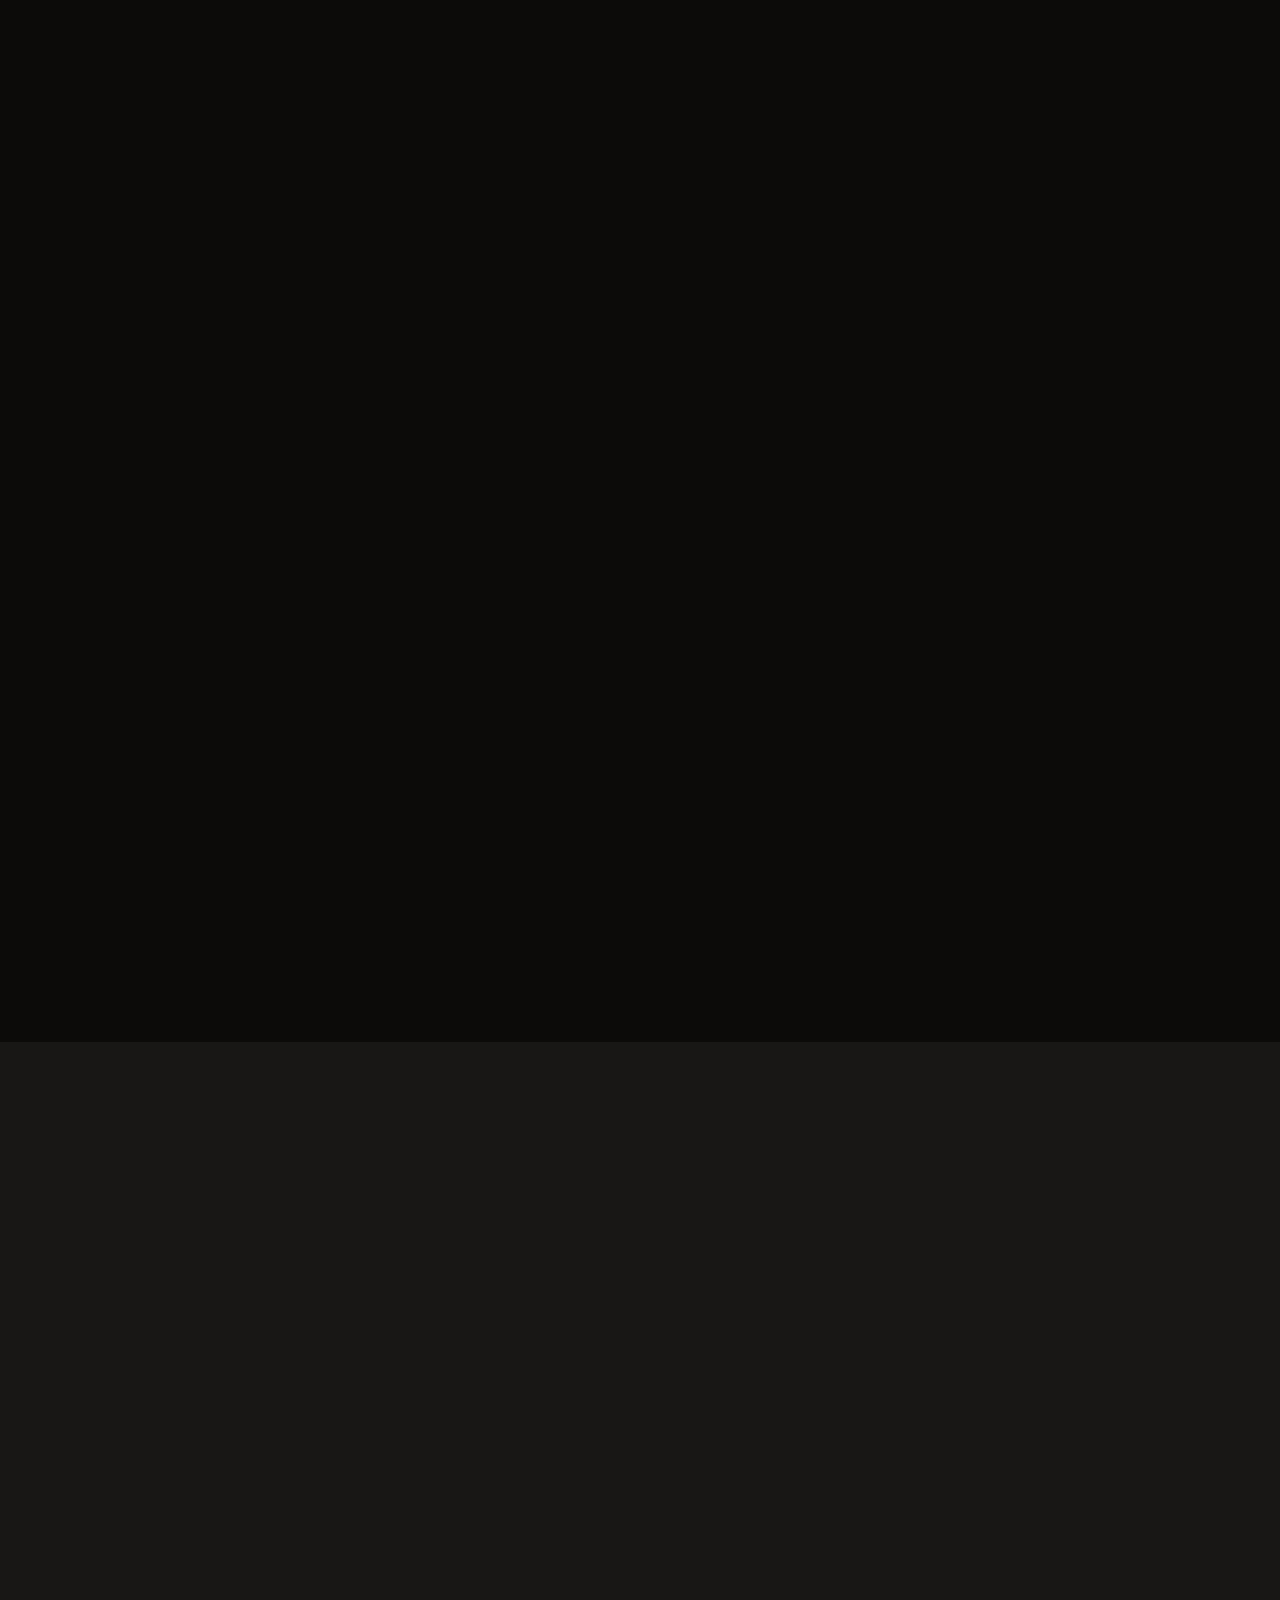
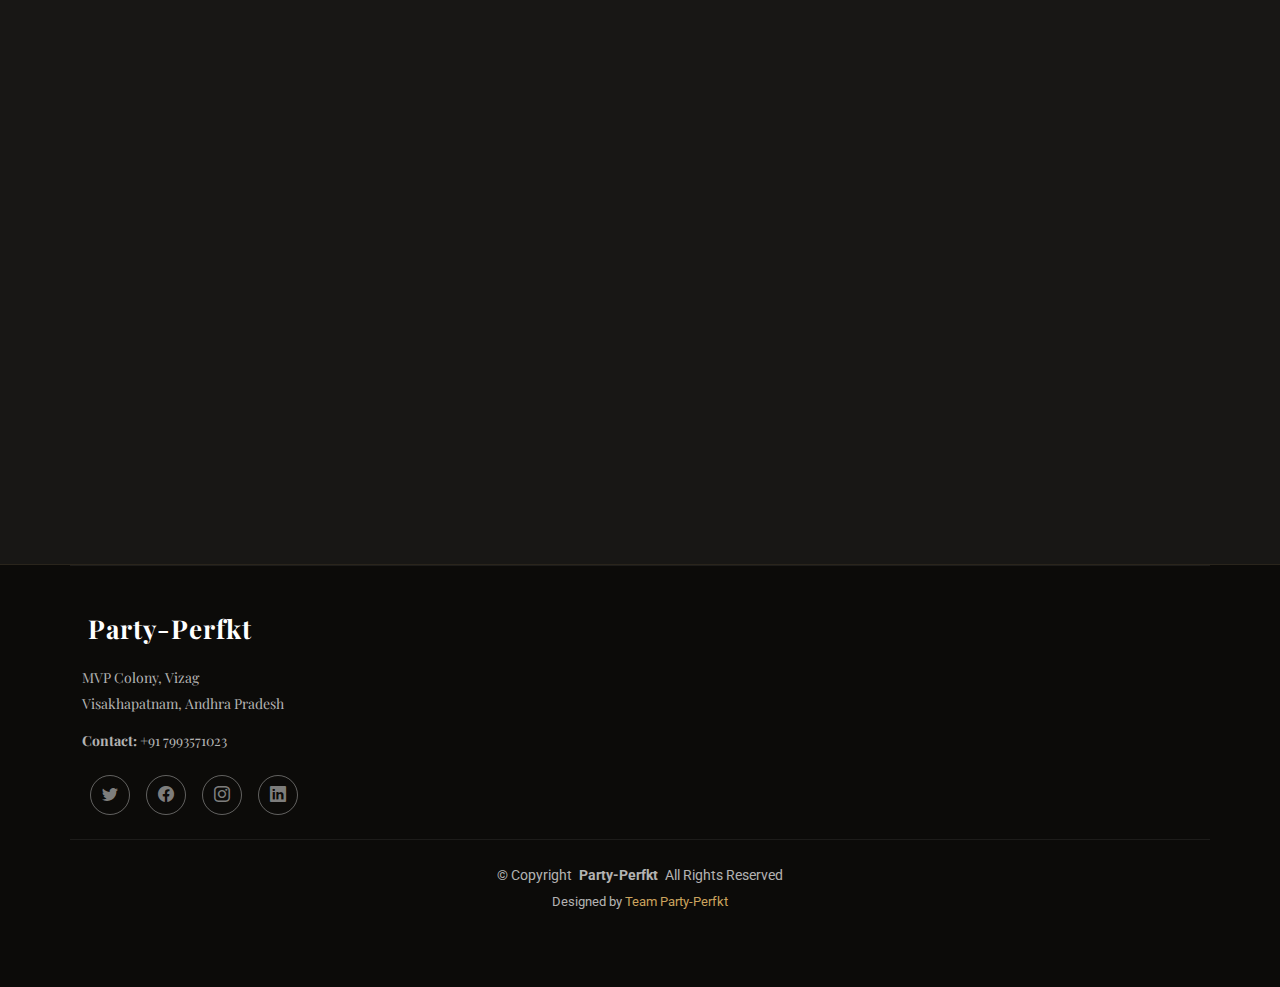
==== commit 460b5113: "git push master" ====
--- a/index.html
+++ b/index.html
@@ -314,7 +314,7 @@
             </div>
           </div><!-- Card Item -->
 
-          <div class="col-lg-4" data-aos="fade-up" data-aos-delay="300">
+          <!-- <div class="col-lg-4" data-aos="fade-up" data-aos-delay="300">
             <div class="card-item">
               <span>04</span>
               <h4><a href="" class="stretched-link">Proffesionalism</a></h4>
@@ -336,7 +336,7 @@
               <h4><a href="" class="stretched-link">Cakes & Flowers</a></h4>
               <p>Add just XX rupees and enjoy an additional half-kilogram of cake! and a bouquet of flowers! and make your people full of blushed and happiness.</p>
             </div>
-          </div>
+          </div> -->
 
         </div>
 
@@ -1064,8 +1064,6 @@
       </div><!-- End Section Title -->
 
       <div class="mb-5" data-aos="fade-up" data-aos-delay="200">
-        <iframe src="https://www.google.com/maps/embed?pb=!1m18!1m12!1m3!1d3800.023713434852!2d83.3351023!3d17.7435218!2m3!1f0!2f0!3f0!3m2!1i1024!2i768!4f13.1!3m3!1m2!1s0x3a3943006e3dd1f1%3A0xa24c243a944b56a5!2sParty%20perfkt!5e0!3m2!1sen!2sin!4v1734099010314!5m2!1sen!2sin" width="600" height="450" style="border:0;" allowfullscreen="" loading="lazy" referrerpolicy="no-referrer-when-downgrade"></iframe>      </div><!-- End Google Maps -->
-
       <div class="container" data-aos="fade-up" data-aos-delay="100">
 
         <div class="row gy-4">
